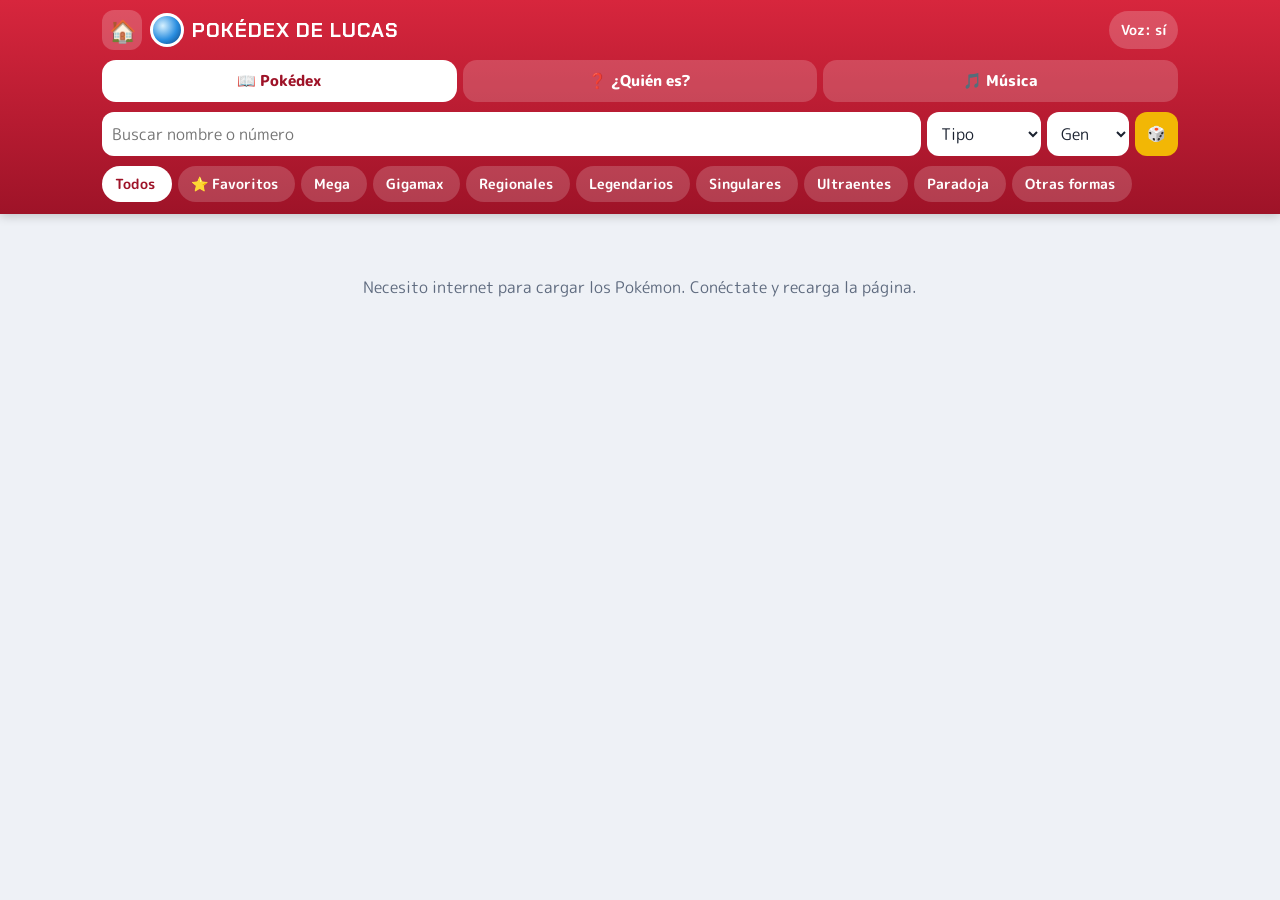
==== public/pokedex/index.html @ 50a150d6 "Agrega portada y Pokédex de Lucas Pokédex con favoritos, evoluciones, debilidades, Pokémon sorpresa," ====
<!doctype html>
<html lang="es-MX">
<head>
<meta charset="utf-8">
<meta name="viewport" content="width=device-width, initial-scale=1, viewport-fit=cover">
<title>Pokédex de Lucas</title>
<meta name="theme-color" content="#d7263d">
<meta name="apple-mobile-web-app-capable" content="yes">
<meta name="apple-mobile-web-app-title" content="Pokédex">
<link rel="apple-touch-icon" href="icon-180.png">
<link rel="icon" href="icon-180.png">
<link rel="manifest" href="manifest.webmanifest">
<link rel="stylesheet" href="https://fonts.googleapis.com/css2?family=Chakra+Petch:wght@600;700&family=M+PLUS+Rounded+1c:wght@400;700;800&display=swap">
<style>
/* Layout: barra roja fija arriba (casita, título, pestañas de modo, buscador y filtros); cada modo es una sección de main. */
:root{
  --red:#d7263d; --red2:#9e1328; --bg:#eef1f6; --card:#ffffff; --ink:#1b2230; --muted:#5f6b7f; --line:#d6dce6;
  --chip:#ffffff; --chipOn:#1b2230; --chipOnInk:#ffffff; --stage1:#cfe9ff; --stage2:#eaf7e4; --ground:#8fc77a;
  --ok:#2e9e4f; --bad:#d7263d; --gold:#f2b705;
  --fDisplay:"Chakra Petch", system-ui, sans-serif; --fBody:"M PLUS Rounded 1c", system-ui, sans-serif;
}
@media (prefers-color-scheme: dark){:root{
  --bg:#12151d; --card:#1c212d; --ink:#eef1f7; --muted:#a3adbf; --line:#2d3444; --chip:#1c212d; --chipOn:#eef1f7; --chipOnInk:#12151d;
  --stage1:#1d3550; --stage2:#1e3324; --ground:#3e6b34; color-scheme:dark}}
*{box-sizing:border-box}
[hidden]{display:none!important}
html,body{margin:0}
body{background:var(--bg);color:var(--ink);font-family:var(--fBody);font-size:16px;-webkit-tap-highlight-color:transparent}
button{touch-action:manipulation}
.wrap{max-width:1100px;margin:0 auto;padding-left:max(12px,env(safe-area-inset-left,0px));padding-right:max(12px,env(safe-area-inset-right,0px))}
header{position:sticky;top:0;z-index:5;background:linear-gradient(var(--red),var(--red2));color:#fff;
  padding-top:calc(10px + env(safe-area-inset-top,0px));padding-bottom:10px;box-shadow:0 2px 10px rgba(0,0,0,.2)}
.row{display:flex;gap:8px;align-items:center}
.home{flex:none;width:40px;height:40px;border-radius:12px;background:rgba(255,255,255,.2);display:grid;place-items:center;text-decoration:none;font-size:22px}
.lens{width:34px;height:34px;border-radius:50%;background:radial-gradient(circle at 35% 35%,#d6f1ff,#2a8ee0 55%,#0b3f78);border:3px solid #fff;flex:none}
h1{font-family:var(--fDisplay);font-size:20px;margin:0;letter-spacing:.05em;flex:1;min-width:0;white-space:nowrap;overflow:hidden;text-overflow:ellipsis}
@media (max-width:430px){h1{font-size:16px;letter-spacing:.02em}.lens{width:28px;height:28px}}
.vbtn{font:700 14px var(--fBody);border:0;border-radius:999px;padding:9px 12px;background:rgba(255,255,255,.2);color:#fff;cursor:pointer;flex:none}
.tabs{display:grid;grid-template-columns:repeat(3,1fr);gap:6px;margin-top:10px}
.tabs button{font:800 15px var(--fBody);border:0;border-radius:14px;padding:10px 6px;cursor:pointer;background:rgba(255,255,255,.18);color:#fff}
.tabs button[aria-pressed="true"]{background:#fff;color:var(--red2)}
.search{display:flex;gap:6px;margin-top:10px}
.search input,.search select{font:inherit;border:0;border-radius:12px;padding:10px;background:#fff;color:#1b2230;min-width:0}
.search input{flex:1}
.search select{flex:none;max-width:24%}
.dice{flex:none;font:800 15px var(--fBody);border:0;border-radius:12px;padding:0 12px;background:var(--gold);color:#1b2230;cursor:pointer}
.chips{display:flex;gap:6px;overflow-x:auto;padding:10px 0 2px;scrollbar-width:none}
.chips::-webkit-scrollbar{display:none}
.chips button{flex:none;font:700 14px var(--fBody);border:0;border-radius:999px;padding:8px 13px;cursor:pointer;background:rgba(255,255,255,.18);color:#fff}
.chips button[aria-pressed="true"]{background:#fff;color:var(--red2)}
.chips button span{opacity:.7;font-weight:400;margin-left:4px}
main{padding-top:12px;padding-bottom:calc(28px + env(safe-area-inset-bottom,0px))}
.meta{color:var(--muted);font-size:14px;margin:0 0 10px}
.grid{display:grid;grid-template-columns:repeat(auto-fill,minmax(126px,1fr));gap:10px}
.card{position:relative;background:var(--card);color:var(--ink);border:1px solid var(--line);border-radius:16px;padding:8px 4px 10px;cursor:pointer;font:inherit;
  display:flex;flex-direction:column;align-items:center;gap:2px;transition:transform .12s}
.card:hover{transform:translateY(-2px)}
.card:focus-visible,.chips button:focus-visible,.btn:focus-visible,.tabs button:focus-visible,.opt:focus-visible{outline:3px solid #ffbf00;outline-offset:2px}
.card img{width:104px;height:104px;object-fit:contain}
.card .fav{position:absolute;top:6px;right:8px;font-size:16px}
.num{font:700 12px var(--fDisplay);color:var(--muted);letter-spacing:.04em}
.nm{font-weight:800;font-size:15px;text-align:center;line-height:1.15;word-break:break-word}
.tag{font-size:11px;font-weight:800;color:#fff;background:var(--red);border-radius:6px;padding:1px 6px;margin-top:2px}
.status{text-align:center;padding:40px 0;color:var(--muted)}
/* Ficha */
.modal{position:fixed;inset:0;z-index:20;background:rgba(0,0,0,.5);display:flex;align-items:flex-end;justify-content:center;
  padding:calc(10px + env(safe-area-inset-top,0px)) max(0px,env(safe-area-inset-right,0px)) 0 max(0px,env(safe-area-inset-left,0px))}
@media (min-width:700px){.modal{align-items:center;padding-bottom:10px}}
.sheet{background:var(--card);width:100%;max-width:580px;max-height:100%;overflow:auto;border-radius:20px 20px 0 0;
  padding:0 0 calc(14px + env(safe-area-inset-bottom,0px))}
@media (min-width:700px){.sheet{border-radius:20px}}
.stage{position:relative;height:300px;background:linear-gradient(var(--stage1),var(--stage2));overflow:hidden;touch-action:none;cursor:grab;perspective:700px;user-select:none;-webkit-user-select:none}
.stage:active{cursor:grabbing}
.ground{position:absolute;left:50%;bottom:36px;width:220px;height:56px;transform:translateX(-50%);border-radius:50%;
  background:radial-gradient(ellipse at center,rgba(0,0,0,.28),rgba(0,0,0,0) 65%),radial-gradient(ellipse at center,var(--ground),transparent 70%)}
.ring{position:absolute;left:50%;bottom:30px;width:250px;height:68px;transform:translateX(-50%);border-radius:50%;border:2px solid rgba(255,255,255,.55)}
.spin{position:absolute;left:0;right:0;bottom:58px;height:210px;display:flex;align-items:flex-end;justify-content:center;transform-style:preserve-3d}
.spin img{max-height:200px;max-width:80%;height:200px;object-fit:contain;object-position:bottom;image-rendering:pixelated;animation:bob 2.4s ease-in-out infinite;pointer-events:none}
.spin img.hd{image-rendering:auto}
@keyframes bob{50%{translate:0 -6px}}
.close{position:absolute;top:10px;right:10px;width:42px;height:42px;border-radius:50%;border:0;background:rgba(0,0,0,.35);color:#fff;font-size:20px;cursor:pointer}
.hint{position:absolute;left:12px;bottom:8px;font-size:12px;color:var(--ink);opacity:.7}
.ctrls{position:absolute;right:10px;bottom:8px;display:flex;gap:6px}
.mini{font:700 13px var(--fBody);border:0;border-radius:999px;padding:7px 11px;background:rgba(255,255,255,.85);color:#1b2230;cursor:pointer}
.mini[aria-pressed="true"]{background:#1b2230;color:#fff}
.body{padding:14px 16px 0;display:grid;gap:12px}
.title{display:flex;align-items:center;gap:8px;flex-wrap:wrap}
.title h2{font-family:var(--fDisplay);font-size:26px;margin:0;line-height:1.1}
.star{margin-left:auto;font:800 14px var(--fBody);border:2px solid var(--gold);border-radius:999px;padding:6px 12px;background:transparent;color:var(--ink);cursor:pointer}
.star[aria-pressed="true"]{background:var(--gold);color:#1b2230}
.genus{color:var(--muted)}
.types{display:flex;gap:6px;flex-wrap:wrap}
.type{font-size:13px;font-weight:800;padding:3px 10px;border-radius:999px;color:#fff;text-shadow:0 1px 0 rgba(0,0,0,.25)}
.type small{font-size:11px;opacity:.9;margin-left:3px}
.flavor{margin:0;line-height:1.5;background:var(--bg);border-radius:12px;padding:10px 12px}
.facts{display:grid;grid-template-columns:1fr 1fr;gap:8px}
.facts div{background:var(--bg);border-radius:12px;padding:8px 10px}
.facts b,.sec b{display:block;font:700 11px var(--fDisplay);letter-spacing:.08em;color:var(--muted);margin-bottom:4px}
.sec{background:var(--bg);border-radius:12px;padding:10px 12px}
.sec .types{margin-bottom:6px}
.evo{display:flex;align-items:center;gap:4px;flex-wrap:wrap;justify-content:center}
.evo .stg{display:flex;flex-direction:column;gap:4px}
.evo button{background:var(--card);border:2px solid transparent;border-radius:12px;padding:4px 6px;cursor:pointer;font:700 12px var(--fBody);color:var(--ink);display:flex;flex-direction:column;align-items:center}
.evo button[aria-current="true"]{border-color:var(--red)}
.evo img{width:64px;height:64px;object-fit:contain}
.evo .arr{font-size:20px;color:var(--muted)}
.stat{display:grid;grid-template-columns:82px 34px 1fr;gap:8px;align-items:center;font-size:14px;margin-bottom:4px}
.stat span:nth-child(2){font-variant-numeric:tabular-nums;text-align:right;font-weight:700}
.track{height:9px;background:var(--bg);border-radius:99px;overflow:hidden}
.track i{display:block;height:100%;border-radius:99px;background:var(--red)}
.actions{display:flex;gap:8px}
.btn{flex:1;font:800 15px var(--fBody);border:0;border-radius:14px;padding:12px;cursor:pointer;background:var(--chipOn);color:var(--chipOnInk)}
.btn.alt{background:var(--card);color:var(--ink);border:2px solid var(--line)}
.btn.go{background:var(--ok);color:#fff}
.btn[aria-pressed="true"]{background:var(--gold);color:#1b2230}
.btn:disabled{opacity:.45;cursor:default}
/* ¿Quién es? */
.quiz{max-width:560px;margin:0 auto;display:grid;gap:12px}
.qtop{display:flex;gap:8px;align-items:center;flex-wrap:wrap}
.qtop select{font:inherit;border:1px solid var(--line);border-radius:12px;padding:9px;background:var(--card);color:var(--ink)}
.score{margin-left:auto;font:700 15px var(--fDisplay);display:flex;gap:10px}
.score span{background:var(--card);border:1px solid var(--line);border-radius:999px;padding:6px 12px}
.qstage{position:relative;height:300px;border-radius:20px;background:radial-gradient(circle at 50% 55%,#fff7c2,#ffd23f 45%,#f28c28 100%);display:grid;place-items:center;overflow:hidden}
.qstage h3{position:absolute;top:10px;left:0;right:0;margin:0;text-align:center;font:700 22px var(--fDisplay);color:#1b2230;letter-spacing:.03em}
.qstage img{width:230px;height:230px;object-fit:contain;margin-top:24px;transition:filter .5s}
.qstage img.sil{filter:brightness(0)}
.qstage .res{position:absolute;bottom:12px;left:0;right:0;text-align:center;font:800 22px var(--fBody);color:#1b2230}
.opts{display:grid;gap:8px}
.opt{font:800 19px var(--fBody);border:2px solid var(--line);border-radius:16px;padding:14px;background:var(--card);color:var(--ink);cursor:pointer}
.opt.ok{background:var(--ok);border-color:var(--ok);color:#fff}
.opt.bad{background:var(--bad);border-color:var(--bad);color:#fff}
/* Música */
.music{display:grid;gap:14px}
.panel{background:var(--card);border:1px solid var(--line);border-radius:18px;padding:12px}
.panel h3{margin:0 0 8px;font:700 17px var(--fDisplay);letter-spacing:.03em;display:flex;align-items:center;gap:8px}
.panel h3 small{font:400 13px var(--fBody);color:var(--muted);margin-left:auto}
.song{display:grid;grid-template-columns:repeat(auto-fill,minmax(92px,1fr));gap:8px;min-height:110px}
.slot{position:relative;border:2px solid var(--line);border-radius:16px;background:var(--bg);display:flex;flex-direction:column;align-items:center;padding:4px 2px 6px;cursor:pointer;font:inherit;color:var(--ink)}
.slot img{width:70px;height:70px;object-fit:contain}
.slot .t{font:800 12px var(--fBody)}
.slot .n{position:absolute;top:4px;left:7px;font:700 11px var(--fDisplay);color:var(--muted)}
.slot .x{position:absolute;top:2px;right:2px;width:26px;height:26px;border-radius:50%;border:0;background:rgba(0,0,0,.45);color:#fff;font-size:13px;cursor:pointer}
.slot.on{border-color:var(--gold);background:#fff4c7;animation:pop .25s}
@keyframes pop{50%{transform:scale(1.08)}}
.empty{grid-column:1/-1;color:var(--muted);text-align:center;padding:26px 8px;border:2px dashed var(--line);border-radius:16px}
.mctrl{display:grid;grid-template-columns:repeat(4,1fr);gap:8px;margin-top:10px}
.speed{display:flex;gap:6px;margin-top:10px;flex-wrap:wrap;align-items:center}
.speed > span{font-weight:700;color:var(--muted);font-size:14px}
.speed button{font:800 15px var(--fBody);border:2px solid var(--line);border-radius:999px;padding:7px 12px;background:var(--card);color:var(--ink);cursor:pointer}
.speed button[aria-pressed="true"]{background:var(--chipOn);color:var(--chipOnInk);border-color:var(--chipOn)}
.pick{display:flex;gap:6px;margin-bottom:8px}
.pick input{flex:1;min-width:0;font:inherit;border:1px solid var(--line);border-radius:12px;padding:10px;background:var(--bg);color:var(--ink)}
.picks{display:grid;grid-template-columns:repeat(auto-fill,minmax(84px,1fr));gap:6px;max-height:330px;overflow:auto}
.picks button{background:var(--bg);border:0;border-radius:14px;padding:4px 2px 6px;cursor:pointer;font:700 12px var(--fBody);color:var(--ink);display:flex;flex-direction:column;align-items:center}
.picks img{width:62px;height:62px;object-fit:contain}
.mnote{font-size:13px;color:var(--muted);margin:8px 0 0}
@media (prefers-reduced-motion:reduce){*{animation:none!important;transition:none!important}}
</style>
</head>
<body>
<header>
  <div class="wrap">
    <div class="row">
      <a class="home" href="../" aria-label="Regresar a los juegos">🏠</a>
      <div class="lens" aria-hidden="true"></div>
      <h1>POKÉDEX DE LUCAS</h1>
      <button class="vbtn" id="voiceBtn" type="button">Voz: sí</button>
    </div>
    <nav class="tabs" id="tabs" aria-label="Modo">
      <button type="button" data-m="dex" aria-pressed="true">📖 Pokédex</button>
      <button type="button" data-m="quiz" aria-pressed="false">❓ ¿Quién es?</button>
      <button type="button" data-m="music" aria-pressed="false">🎵 Música</button>
    </nav>
    <div id="dexBar">
      <div class="search">
        <input id="q" type="search" placeholder="Buscar nombre o número" aria-label="Buscar" autocomplete="off">
        <select id="type" aria-label="Tipo"><option value="">Tipo</option></select>
        <select id="gen" aria-label="Generación"><option value="">Gen</option></select>
        <button class="dice" id="dice" type="button" aria-label="Pokémon sorpresa">🎲</button>
      </div>
      <nav class="chips" id="chips" aria-label="Categoría"></nav>
    </div>
  </div>
</header>

<main class="wrap">
  <section id="m-dex">
    <p class="meta" id="meta"></p>
    <div class="grid" id="grid"></div>
    <div class="status" id="status">Cargando Pokémon…</div>
  </section>

  <section id="m-quiz" hidden>
    <div class="quiz">
      <div class="qtop">
        <select id="qgen" aria-label="Generación del juego"><option value="">Todas las gen</option></select>
        <div class="score"><span id="qScore">✅ 0</span><span id="qStreak">🔥 0</span></div>
      </div>
      <div class="qstage">
        <h3>¿Quién es ese Pokémon?</h3>
        <img id="qImg" class="sil" alt="Silueta de un Pokémon">
        <div class="res" id="qRes"></div>
      </div>
      <div class="opts" id="qOpts"></div>
      <button class="btn go" id="qNext" type="button" hidden>Siguiente ▶</button>
    </div>
  </section>

  <section id="m-music" hidden>
    <div class="music">
      <div class="panel">
        <h3>🎶 Mi canción <small id="songCount">0 / 16</small></h3>
        <div class="song" id="song"></div>
        <div class="mctrl">
          <button class="btn go" id="playBtn" type="button">▶ Tocar</button>
          <button class="btn alt" id="loopBtn" type="button" aria-pressed="false">🔁 Repetir</button>
          <button class="btn alt" id="beatBtn" type="button" aria-pressed="true">🥁 Ritmo</button>
          <button class="btn alt" id="clearBtn" type="button">🗑️ Borrar</button>
        </div>
        <div class="speed" id="speed">
          <span>Velocidad:</span>
          <button type="button" data-s="0" aria-pressed="false">🐢 Lento</button>
          <button type="button" data-s="1" aria-pressed="true">🚶 Normal</button>
          <button type="button" data-s="2" aria-pressed="false">🐇 Rápido</button>
        </div>
        <p class="mnote">Toca un Pokémon de tu canción para cambiar su voz: 🎵 normal → ⬆️ aguda → ⬇️ grave.</p>
      </div>
      <div class="panel">
        <h3>➕ Agrega Pokémon</h3>
        <div class="pick">
          <input id="mq" type="search" placeholder="Busca un Pokémon" aria-label="Buscar Pokémon para la canción" autocomplete="off">
          <button class="dice" id="mDice" type="button" aria-label="Agregar uno sorpresa">🎲</button>
        </div>
        <div class="picks" id="picks"></div>
      </div>
    </div>
  </section>
</main>

<div class="modal" id="modal" hidden>
  <div class="sheet" role="dialog" aria-modal="true" aria-labelledby="mName">
    <div class="stage" id="stage">
      <div class="ring"></div><div class="ground"></div>
      <div class="spin" id="spin"><img id="sprite" alt=""></div>
      <button class="close" id="closeBtn" type="button" aria-label="Cerrar">✕</button>
      <span class="hint">Desliza para girar</span>
      <div class="ctrls">
        <button class="mini" id="autoBtn" type="button" aria-pressed="false">Girar</button>
        <button class="mini" id="shinyBtn" type="button" aria-pressed="false">✦ Shiny</button>
      </div>
    </div>
    <div class="body" id="sheetBody"></div>
  </div>
</div>

<script>
const S = "https://raw.githubusercontent.com/PokeAPI/sprites/master/sprites/pokemon/";
const CRY = "https://raw.githubusercontent.com/PokeAPI/cries/main/cries/pokemon/latest/";
const API = "https://pokeapi.co/api/v2/";
const TYPES = {normal:["Normal","#9a9a7a"],fire:["Fuego","#e8742e"],water:["Agua","#4a86e0"],grass:["Planta","#5fae46"],electric:["Eléctrico","#d9a90f"],
  ice:["Hielo","#4bb8b8"],fighting:["Lucha","#b83a2e"],poison:["Veneno","#9a3ea0"],ground:["Tierra","#bf963a"],flying:["Volador","#7f73d6"],
  psychic:["Psíquico","#e8507a"],bug:["Bicho","#8a9e14"],rock:["Roca","#a08a28"],ghost:["Fantasma","#6a5694"],dragon:["Dragón","#5e3ee8"],
  dark:["Siniestro","#5e4a3e"],steel:["Acero","#7f7f9a"],fairy:["Hada","#d06f9c"]};
const STATS = {hp:"PS",attack:"Ataque",defense:"Defensa","special-attack":"At. Esp.","special-defense":"Def. Esp.",speed:"Velocidad"};
const GENS = [[1,151],[152,251],[252,386],[387,493],[494,649],[650,721],[722,809],[810,905],[906,1025]];
const LEG = new Set([144,145,146,150,243,244,245,249,250,377,378,379,380,381,382,383,384,480,481,482,483,484,485,486,487,488,638,639,640,641,642,643,644,645,646,716,717,718,772,773,785,786,787,788,789,790,791,792,800,888,889,890,891,892,894,895,896,897,898,905,1001,1002,1003,1004,1007,1008,1014,1015,1016,1017,1024]);
const MYTH = new Set([151,251,385,386,489,490,491,492,493,494,647,648,649,719,720,721,801,802,807,808,809,893,1025]);
const UB = new Set([793,794,795,796,797,798,799,803,804,805,806]);
const PARADOX = new Set([984,985,986,987,988,989,990,991,992,993,994,995,1005,1006,1009,1010,1020,1021,1022,1023]);
const REG = {alola:"de Alola",galar:"de Galar",hisui:"de Hisui",paldea:"de Paldea"};
const CATS = [
  ["all","Todos"],["fav","⭐ Favoritos"],["mega","Mega"],["gmax","Gigamax"],["regional","Regionales"],["legend","Legendarios"],
  ["myth","Singulares"],["ub","Ultraentes"],["paradox","Paradoja"],["other","Otras formas"]];

let list = [], species = [], cat = "all", typeSet = null, voiceOn = true, current = null, audio = null, favs = new Set();
const cache = {}, typeJson = {}, evoCache = {};
const $ = id => document.getElementById(id);
const store = {
  get(k, d){ try{ const v = localStorage.getItem(k); return v===null ? d : JSON.parse(v); }catch(e){ return d; } },
  set(k, v){ try{ localStorage.setItem(k, JSON.stringify(v)); }catch(e){} }
};
voiceOn = store.get("dexVoice2", true);
favs = new Set(store.get("dexFavs", []));

const pretty = n => n.replace(/-/g," ").replace(/\b\w/g,c=>c.toUpperCase());
const pad = id => "#"+String(id).padStart(4,"0");
const norm = s => s.normalize("NFD").replace(/[̀-ͯ]/g,"").toLowerCase().trim();
const rnd = a => a[Math.floor(Math.random()*a.length)];
const art = id => `${S}other/official-artwork/${id}.png`;
const home = id => `${S}other/home/${id}.png`;
const imgTag = (id, cls="") => `<img loading="lazy" alt="" ${cls?`class="${cls}"`:""} src="${home(id)}" onerror="this.onerror=null;this.src='${art(id)}'">`;

function formInfo(name, base){
  const rest = name.slice(base.length+1).split("-");
  const B = pretty(base);
  if(rest.includes("mega")){ const x = rest.filter(t=>t!=="mega").join(" ").toUpperCase(); return {cat:"mega", label:`Mega ${B}${x?" "+x:""}`, pre:"Mega ", suf:x?" "+x:""}; }
  if(rest[0]==="primal") return {cat:"mega", label:`${B} Primigenio`, pre:"", suf:" Primigenio"};
  if(rest.includes("gmax")) return {cat:"gmax", label:`${B} Gigamax`, pre:"", suf:" Gigamax"};
  if(REG[rest[0]]){ const ex = rest.slice(1).join(" "); const suf = ` ${REG[rest[0]]}${ex?" ("+ex+")":""}`; return {cat:"regional", label:B+suf, pre:"", suf}; }
  const suf = ` (${rest.join(" ")})`; return {cat:"other", label:B+suf, pre:"", suf};
}
function cats(p){
  if(p.form) return [p.form.cat];
  const c=[]; if(LEG.has(p.sid))c.push("legend"); if(MYTH.has(p.sid))c.push("myth"); if(UB.has(p.sid))c.push("ub"); if(PARADOX.has(p.sid))c.push("paradox"); return c;
}

/* ---------- Modos ---------- */
let mode = "dex";
$("tabs").onclick = e=>{
  const b = e.target.closest("button"); if(!b) return;
  setMode(b.dataset.m);
};
function setMode(m){
  mode = m;
  document.querySelectorAll("#tabs button").forEach(x=>x.setAttribute("aria-pressed", x.dataset.m===m));
  ["dex","quiz","music"].forEach(k=>$("m-"+k).hidden = k!==m);
  $("dexBar").hidden = m!=="dex";
  if(m!=="music") stopSong();
  if(m==="quiz" && !qState && species.length) newRound();
  if(m==="music"){ renderSong(); renderPicks(); }
  window.scrollTo(0,0);
}

/* ---------- Pokédex ---------- */
function buildUI(){
  const typeOpts = Object.entries(TYPES).map(([k,v])=>`<option value="${k}">${v[0]}</option>`).join("");
  const genOpts = GENS.map((g,i)=>`<option value="${i}">Gen ${i+1}</option>`).join("");
  $("type").innerHTML = `<option value="">Tipo</option>` + typeOpts;
  $("gen").innerHTML = `<option value="">Gen</option>` + genOpts;
  $("qgen").innerHTML = `<option value="">Todas las gen</option>` + genOpts;
  $("qgen").value = store.get("quizGen", "");
  $("chips").innerHTML = CATS.map(([k,l])=>`<button type="button" data-c="${k}" aria-pressed="${k===cat}">${l}<span id="n-${k}"></span></button>`).join("");
  $("chips").onclick = e=>{ const b=e.target.closest("button"); if(!b) return; cat=b.dataset.c;
    document.querySelectorAll("#chips button").forEach(x=>x.setAttribute("aria-pressed", x===b)); render(); };
  $("q").oninput = render; $("gen").onchange = render;
  $("type").onchange = async ()=>{
    const t = $("type").value; if(!t){ typeSet=null; return render(); }
    try{ $("status").hidden=false; $("status").textContent="Cargando tipo…"; const j = await getType(t); typeSet = new Set(j.pokemon.map(x=>+x.pokemon.url.split("/").filter(Boolean).pop())); }
    catch(e){ $("status").textContent="No se pudo cargar el tipo. Revisa tu internet."; return; }
    render();
  };
  $("dice").onclick = ()=>{ const v = visible(); const pool = v.length ? v : species; if(pool.length) openSheet(rnd(pool)); };
}
async function getType(t){
  if(!typeJson[t]) typeJson[t] = fetch(API+"type/"+t).then(r=>{ if(!r.ok) throw 0; return r.json(); }).catch(e=>{ delete typeJson[t]; throw e; });
  return typeJson[t];
}
function render(){
  const q = norm($("q").value).replace("#","");
  const g = $("gen").value==="" ? null : GENS[+$("gen").value];
  const base = list.filter(p=>{
    if(g && (p.sid<g[0]||p.sid>g[1])) return false;
    if(typeSet && !typeSet.has(p.id)) return false;
    if(q && !(p.key.includes(q) || String(p.sid)===q.replace(/^0+/,""))) return false;
    return true;
  });
  const inCat = (p,k)=> k==="all" ? !p.form : k==="fav" ? favs.has(p.id) : p.cats.includes(k);
  CATS.forEach(([k])=>{ const el=$("n-"+k); if(el) el.textContent = base.filter(p=>inCat(p,k)).length; });
  const shown = base.filter(p=>inCat(p,cat));
  $("meta").textContent = `${shown.length} Pokémon · toca uno para verlo y escucharlo`;
  $("grid").innerHTML = shown.map(p=>`<button class="card" type="button" data-id="${p.id}">
    ${favs.has(p.id)?`<span class="fav" aria-label="Favorito">⭐</span>`:""}${imgTag(p.id)}
    <span class="num">${pad(p.sid)}</span><span class="nm">${p.label}</span>${p.form?`<span class="tag">${CATS.find(c=>c[0]===p.form.cat)[1]}</span>`:""}</button>`).join("");
  $("status").hidden = shown.length>0;
  if(!shown.length) $("status").textContent = cat==="fav" ? "Todavía no tienes favoritos. Abre un Pokémon y toca ⭐." : "No hay Pokémon con esos filtros.";
}

async function getData(p){
  if(cache[p.id]) return cache[p.id];
  const [d,s] = await Promise.all([fetch(API+"pokemon/"+p.id).then(r=>r.json()), fetch(API+"pokemon-species/"+p.sid).then(r=>r.json())]);
  const baseEs = (s.names.find(n=>n.language.name==="es")||{}).name || pretty(p.base);
  const nameEs = p.form ? p.form.pre + baseEs + p.form.suf : baseEs;
  const genus = (s.genera.find(n=>n.language.name==="es")||s.genera.find(n=>n.language.name==="en")||{}).genus || "";
  const es = s.flavor_text_entries.filter(f=>f.language.name==="es");
  const clean = t=>t.replace(/[\n\f­]/g," ").replace(/\s+/g," ").trim();
  const flavor = es.length ? clean(es[es.length-1].flavor_text) : `Es un Pokémon de tipo ${d.types.map(x=>TYPES[x.type.name][0]).join(" y ")}.`;
  return cache[p.id] = {d, nameEs, genus, flavor, evoUrl: s.evolution_chain && s.evolution_chain.url};
}

/* Evoluciones: lista de etapas; cada etapa puede tener varias ramas (p. ej. Eevee) */
async function getEvo(url){
  if(!url) return null;
  if(!evoCache[url]) evoCache[url] = fetch(url).then(r=>r.json()).then(j=>{
    const stages=[]; const walk=(n,depth)=>{ const id=+n.species.url.split("/").filter(Boolean).pop();
      (stages[depth] ||= []).includes(id) || stages[depth].push(id); n.evolves_to.forEach(c=>walk(c,depth+1)); };
    walk(j.chain,0); return stages;
  });
  return evoCache[url];
}
/* Debilidades: multiplica el daño recibido de cada tipo atacante según los tipos del Pokémon */
async function getMatchups(types){
  const rel = await Promise.all(types.map(getType));
  const mult = Object.fromEntries(Object.keys(TYPES).map(k=>[k,1]));
  rel.forEach(j=>{ const r=j.damage_relations;
    r.double_damage_from.forEach(t=>{ if(t.name in mult) mult[t.name]*=2; });
    r.half_damage_from.forEach(t=>{ if(t.name in mult) mult[t.name]*=.5; });
    r.no_damage_from.forEach(t=>{ if(t.name in mult) mult[t.name]=0; }); });
  const pick = f=>Object.entries(mult).filter(([,v])=>f(v)).sort((a,b)=>b[1]-a[1]);
  return {weak:pick(v=>v>1), resist:pick(v=>v>0&&v<1), immune:pick(v=>v===0)};
}
const typeChip = (k, m)=>`<span class="type" style="background:${TYPES[k][1]}">${TYPES[k][0]}${m&&m!==2&&m!==.5?`<small>×${m===.25?"¼":m}</small>`:""}</span>`;

function speak(text){
  if(!voiceOn || !("speechSynthesis" in window)) return;
  speechSynthesis.cancel();
  const u = new SpeechSynthesisUtterance(text), vs = speechSynthesis.getVoices();
  u.voice = vs.find(v=>/es[-_]MX/i.test(v.lang)) || vs.find(v=>/^es/i.test(v.lang)) || null;
  u.lang = u.voice ? u.voice.lang : "es-MX";
  speechSynthesis.speak(u);
}
function playCry(p){
  return new Promise(res=>{
    if(audio) audio.pause();
    const urls = [CRY+p.id+".ogg"]; if(p.id!==p.sid) urls.push(CRY+p.sid+".ogg");
    let i=0, done=false; const fin=()=>{ if(!done){done=true;res();} };
    const next=()=>{ if(i>=urls.length) return fin(); audio=new Audio(urls[i++]); audio.volume=.6; audio.onended=fin; audio.onerror=next; audio.play().catch(next); };
    next(); setTimeout(fin, 3500);
  });
}
async function announce(p){
  if("speechSynthesis" in window) speechSynthesis.cancel();
  const dp = getData(p).catch(()=>null);
  await playCry(p);
  const d = await dp; if(current!==p) return;
  speak(d ? `${d.nameEs}. ${d.genus}. ${d.flavor}` : p.label);
}

/* Visor giratorio: frente y espalda animados; al pasar de 90° muestra la espalda */
let angle=0, shiny=false, auto=false, srcs={}, raf=null;
function spriteSet(p){
  const sh = shiny ? "shiny/" : "";
  return {front:[`${S}other/showdown/${sh}${p.id}.gif`, `${S}other/home/${sh}${p.id}.png`, `${S}other/official-artwork/${sh}${p.id}.png`],
          back:[`${S}other/showdown/back/${sh}${p.id}.gif`]};
}
function loadSide(side){
  const img=$("sprite"), l=srcs[side]; let i=0;
  const tryIt=()=>{
    if(i>=l.length){ if(side==="back"){ srcs.noBack=true; loadSide("front"); } return; }
    const u=l[i++]; img.onerror=tryIt; img.src=u; img.classList.toggle("hd", !u.endsWith(".gif"));
  };
  tryIt();
}
let side="front";
function draw(){
  const a=((angle%360)+360)%360, back = a>90 && a<270;
  const want = back && !srcs.noBack ? "back" : "front";
  if(want!==side){ side=want; loadSide(side); }
  $("spin").style.transform = `rotateY(${angle}deg)`;
  $("sprite").style.transform = back ? "scaleX(-1)" : "";
}
function loop(){ if(auto){ angle+=1.2; draw(); } raf = $("modal").hidden ? null : requestAnimationFrame(loop); }
let dragX=null;
$("stage").addEventListener("pointerdown",e=>{ if(e.target.closest("button")) return; dragX=e.clientX; $("stage").setPointerCapture(e.pointerId); });
$("stage").addEventListener("pointermove",e=>{ if(dragX===null) return; angle+=(e.clientX-dragX)*0.9; dragX=e.clientX; draw(); });
["pointerup","pointercancel"].forEach(ev=>$("stage").addEventListener(ev,()=>dragX=null));
$("autoBtn").onclick=()=>{ auto=!auto; $("autoBtn").setAttribute("aria-pressed",auto); };
$("shinyBtn").onclick=()=>{ shiny=!shiny; $("shinyBtn").setAttribute("aria-pressed",shiny); if(current){ srcs=spriteSet(current); side=""; draw(); } };

async function openSheet(p){
  current=p; $("modal").hidden=false; angle=0; side=""; srcs=spriteSet(p); draw();
  if(!raf) loop();
  $("sheetBody").innerHTML = `<div class="title"><h2 id="mName">${p.label}</h2><span class="num">${pad(p.sid)}</span></div><div class="status" style="padding:20px">Cargando datos…</div>`;
  $("sheetBody").scrollIntoView?.({block:"nearest"});
  announce(p);
  let x; try{ x = await getData(p); }catch(e){ if(current===p) $("sheetBody").innerHTML += `<p class="flavor">Sin conexión. Revisa tu internet.</p>`; return; }
  if(current!==p) return;
  const d=x.d, isFav=favs.has(p.id);
  $("sheetBody").innerHTML = `
    <div class="title"><h2 id="mName">${x.nameEs}</h2><span class="num">${pad(p.sid)}</span>
      <button class="star" type="button" data-a="fav" aria-pressed="${isFav}">${isFav?"⭐ Favorito":"☆ Favorito"}</button></div>
    <div class="genus">${x.genus}</div>
    <div class="types">${d.types.map(t=>typeChip(t.type.name)).join("")}</div>
    <p class="flavor">${x.flavor}</p>
    <div class="sec" id="evoBox"><b>EVOLUCIONES</b><div class="evo">Cargando…</div></div>
    <div class="sec" id="mtBox"><b>DÉBIL CONTRA</b>Cargando…</div>
    <div class="facts">
      <div><b>ALTURA</b>${(d.height/10).toFixed(1)} m</div>
      <div><b>PESO</b>${(d.weight/10).toFixed(1)} kg</div>
      <div style="grid-column:1/-1"><b>HABILIDADES</b>${d.abilities.map(a=>pretty(a.ability.name)).join(", ")}</div>
    </div>
    <div>${d.stats.map(s=>`<div class="stat"><span>${STATS[s.stat.name]}</span><span>${s.base_stat}</span><div class="track"><i style="width:${Math.min(100,s.base_stat/2.55)}%"></i></div></div>`).join("")}</div>
    <div class="actions">
      <button class="btn" type="button" data-a="prev">◀</button>
      <button class="btn" type="button" data-a="play">🔊 Escuchar</button>
      <button class="btn" type="button" data-a="music">🎵 A mi canción</button>
      <button class="btn" type="button" data-a="next">▶</button>
    </div>`;
  getEvo(x.evoUrl).then(st=>{
    if(current!==p) return; const box=$("evoBox").querySelector(".evo");
    const stages = (st||[]).map(s=>s.filter(id=>byId[id])).filter(s=>s.length);
    if(stages.length<2){ box.textContent="Este Pokémon no evoluciona."; return; }
    box.innerHTML = stages.map(s=>`<div class="stg">${s.map(id=>`<button type="button" data-evo="${id}" aria-current="${id===p.sid}">${imgTag(id)}${byId[id].label}</button>`).join("")}</div>`).join(`<span class="arr">➜</span>`);
  }).catch(()=>{ if(current===p) $("evoBox").querySelector(".evo").textContent="No se pudieron cargar."; });
  getMatchups(d.types.map(t=>t.type.name)).then(m=>{
    if(current!==p) return;
    const row=(t,a)=>a.length?`<b>${t}</b><div class="types">${a.map(([k,v])=>typeChip(k,v)).join("")}</div>`:"";
    $("mtBox").innerHTML = row("DÉBIL CONTRA 💥", m.weak) + row("RESISTE 🛡️", m.resist) + row("NO LE HACEN DAÑO 🚫", m.immune);
  }).catch(()=>{ if(current===p) $("mtBox").innerHTML="<b>DÉBIL CONTRA</b>No se pudo cargar."; });
}
function visible(){ return [...document.querySelectorAll("#grid .card")].map(c=>byId[c.dataset.id]); }
$("sheetBody").onclick = e=>{
  const ev=e.target.closest("[data-evo]"); if(ev){ const n=byId[ev.dataset.evo]; if(n && n!==current) openSheet(n); return; }
  const a=e.target.closest("[data-a]"); if(!a||!current) return;
  const act=a.dataset.a;
  if(act==="play") return announce(current);
  if(act==="fav"){ favs.has(current.id)?favs.delete(current.id):favs.add(current.id); store.set("dexFavs",[...favs]);
    const on=favs.has(current.id); a.setAttribute("aria-pressed",on); a.textContent=on?"⭐ Favorito":"☆ Favorito"; render(); return; }
  if(act==="music"){ const ok=addToSong(current.id); a.textContent = ok ? "✅ ¡Agregado!" : "Canción llena"; return; }
  const v=visible(), i=v.indexOf(current), n=v[i+(act==="next"?1:-1)];
  if(n) openSheet(n);
};
function closeSheet(){ $("modal").hidden=true; current=null; auto=false; $("autoBtn").setAttribute("aria-pressed",false);
  if(audio) audio.pause(); if("speechSynthesis" in window) speechSynthesis.cancel(); }
$("closeBtn").onclick = closeSheet;
$("modal").onclick = e=>{ if(e.target.id==="modal") closeSheet(); };
document.addEventListener("keydown",e=>{ if(e.key==="Escape"&&!$("modal").hidden) closeSheet(); });
$("grid").onclick = e=>{ const c=e.target.closest(".card"); if(c) openSheet(byId[c.dataset.id]); };
$("voiceBtn").onclick=()=>{ voiceOn=!voiceOn; $("voiceBtn").textContent="Voz: "+(voiceOn?"sí":"no"); if(!voiceOn&&"speechSynthesis" in window) speechSynthesis.cancel(); store.set("dexVoice2",voiceOn); };
$("voiceBtn").textContent="Voz: "+(voiceOn?"sí":"no");

/* ---------- ¿Quién es ese Pokémon? ---------- */
let qState=null, qScore=store.get("quizScore",0), qStreak=0;
function quizPool(){
  const g = $("qgen").value==="" ? null : GENS[+$("qgen").value];
  return species.filter(p=>!g || (p.sid>=g[0] && p.sid<=g[1]));
}
function newRound(){
  const pool = quizPool(); if(pool.length<3) return;
  const ans = rnd(pool), opts=[ans];
  while(opts.length<3){ const o=rnd(pool); if(!opts.includes(o)) opts.push(o); }
  opts.sort(()=>Math.random()-.5);
  qState={ans, opts, done:false};
  const img=$("qImg"); img.className="sil"; img.style.visibility="hidden";
  img.onload=()=>img.style.visibility=""; img.onerror=()=>{ img.onerror=null; img.src=home(ans.id); };
  img.src=art(ans.id);
  $("qRes").textContent=""; $("qNext").hidden=true;
  $("qOpts").innerHTML = opts.map((o,i)=>`<button class="opt" type="button" data-i="${i}">${o.label}</button>`).join("");
  paintScore();
}
function paintScore(){ $("qScore").textContent="✅ "+qScore; $("qStreak").textContent="🔥 "+qStreak; }
$("qOpts").onclick = e=>{
  const b=e.target.closest(".opt"); if(!b||!qState||qState.done) return;
  qState.done=true; const pick=qState.opts[+b.dataset.i], ok = pick===qState.ans;
  $("qImg").className="";
  [...$("qOpts").children].forEach((x,i)=>{ if(qState.opts[i]===qState.ans) x.classList.add("ok"); });
  if(ok){ qScore++; qStreak++; store.set("quizScore",qScore); $("qRes").textContent = qStreak>=3 ? `¡Correcto! 🔥 ${qStreak} seguidos` : "¡Correcto! 🎉"; }
  else { b.classList.add("bad"); qStreak=0; $("qRes").textContent="¡Casi! 💪"; }
  paintScore(); $("qNext").hidden=false;
  const p=qState.ans; current=null;
  playCry(p).then(()=>speak(ok ? `¡Correcto! Es ${p.label}` : `Es ${p.label}`));
};
$("qNext").onclick = newRound;
$("qgen").onchange = ()=>{ store.set("quizGen",$("qgen").value); qStreak=0; newRound(); };

/* ---------- Música: canción con los cries (Web Audio) ---------- */
const MAX=16, SPEEDS=[1000,700,430], TONES=[{r:1,i:"🎵"},{r:1.45,i:"⬆️"},{r:.72,i:"⬇️"}];
let song = store.get("dexSong", []).filter(x=>x && typeof x.id==="number"), speedI=store.get("dexSpeed",1), loopOn=false, beatOn=store.get("dexBeat",true);
let ac=null; const bufs={};
let playing=false, timer=null, step=0, nextT=0, uiTimers=[];
function ctx(){ if(!ac){ const C=window.AudioContext||window.webkitAudioContext; ac=new C(); } if(ac.state==="suspended") ac.resume(); return ac; }
function loadBuf(id){
  if(!bufs[id]){
    const p=byId[id]; const urls=[CRY+id+".ogg"]; if(p && p.sid!==id) urls.push(CRY+p.sid+".ogg");
    bufs[id] = (async()=>{ for(const u of urls){ try{ const r=await fetch(u); if(!r.ok) continue; const ab=await r.arrayBuffer();
      return await new Promise((ok,bad)=>ctx().decodeAudioData(ab,ok,bad)); }catch(e){} } return null; })();
  }
  return bufs[id];
}
async function playBuf(id, rate, when){
  const b = await loadBuf(id); if(!b) return;
  const a=ctx(), s=a.createBufferSource(), g=a.createGain();
  s.buffer=b; s.playbackRate.value=rate; g.gain.value=.75; s.connect(g).connect(a.destination);
  s.start(Math.max(when||0, a.currentTime));
}
function kick(t){ const a=ctx(), o=a.createOscillator(), g=a.createGain();
  o.frequency.setValueAtTime(140,t); o.frequency.exponentialRampToValueAtTime(40,t+.14);
  g.gain.setValueAtTime(.9,t); g.gain.exponentialRampToValueAtTime(.001,t+.18); o.connect(g).connect(a.destination); o.start(t); o.stop(t+.2); }
let noise=null;
function hat(t){ const a=ctx();
  if(!noise){ noise=a.createBuffer(1,a.sampleRate*.05,a.sampleRate); const d=noise.getChannelData(0); for(let i=0;i<d.length;i++) d[i]=Math.random()*2-1; }
  const s=a.createBufferSource(), f=a.createBiquadFilter(), g=a.createGain();
  s.buffer=noise; f.type="highpass"; f.frequency.value=7000; g.gain.setValueAtTime(.25,t); g.gain.exponentialRampToValueAtTime(.001,t+.05);
  s.connect(f).connect(g).connect(a.destination); s.start(t); }

function addToSong(id){ if(song.length>=MAX) return false; song.push({id, t:0}); saveSong(); loadBuf(id); if(mode==="music") renderSong(); return true; }
function saveSong(){ store.set("dexSong", song); }
function renderSong(){
  $("songCount").textContent = `${song.length} / ${MAX}`;
  $("song").innerHTML = song.length ? song.map((s,i)=>`<button class="slot" type="button" data-i="${i}" aria-label="${byId[s.id]?byId[s.id].label:""}, voz ${["normal","aguda","grave"][s.t]}">
      <span class="n">${i+1}</span>${imgTag(s.id)}<span class="t">${TONES[s.t].i}</span>
      <span class="x" role="button" data-x="${i}" aria-label="Quitar">✕</span></button>`).join("")
    : `<div class="empty">Tu canción está vacía.<br>Toca Pokémon de abajo para agregarlos 👇</div>`;
  $("playBtn").disabled = !song.length;
}
$("song").onclick = e=>{
  const x=e.target.closest("[data-x]");
  if(x){ e.stopPropagation(); song.splice(+x.dataset.x,1); saveSong(); if(playing && step>=song.length) step=0; if(!song.length) stopSong(); renderSong(); return; }
  const b=e.target.closest(".slot"); if(!b) return;
  const s=song[+b.dataset.i]; s.t=(s.t+1)%TONES.length; saveSong(); renderSong();
  if(!playing) playBuf(s.id, TONES[s.t].r);
};
function renderPicks(){
  if(!species.length){ $("picks").innerHTML=`<div class="empty">Cargando Pokémon…</div>`; return; }
  const q=norm($("mq").value).replace("#","");
  let pool;
  if(q) pool = species.filter(p=>p.key.includes(q) || String(p.sid)===q.replace(/^0+/,"")).slice(0,60);
  else { const f=[...favs].map(id=>byId[id]).filter(Boolean); pool = [...f, ...species.slice(0, 60-f.length).filter(p=>!favs.has(p.id))]; }
  $("picks").innerHTML = pool.length ? pool.map(p=>`<button type="button" data-id="${p.id}">${imgTag(p.id)}${favs.has(p.id)?"⭐ ":""}${p.label}</button>`).join("")
    : `<div class="empty">No encontré ese Pokémon.</div>`;
}
$("mq").oninput = renderPicks;
$("picks").onclick = e=>{ const b=e.target.closest("button[data-id]"); if(!b) return; const id=+b.dataset.id;
  if(addToSong(id)){ ctx(); playBuf(id,1); } };
$("mDice").onclick = ()=>{ if(!species.length) return; const p=rnd(species); if(addToSong(p.id)){ ctx(); playBuf(p.id,1); } };
$("clearBtn").onclick = ()=>{ stopSong(); song=[]; saveSong(); renderSong(); };
$("loopBtn").onclick = ()=>{ loopOn=!loopOn; $("loopBtn").setAttribute("aria-pressed",loopOn); };
$("beatBtn").onclick = ()=>{ beatOn=!beatOn; store.set("dexBeat",beatOn); $("beatBtn").setAttribute("aria-pressed",beatOn); };
$("beatBtn").setAttribute("aria-pressed",beatOn);
$("speed").onclick = e=>{ const b=e.target.closest("button[data-s]"); if(!b) return; speedI=+b.dataset.s; store.set("dexSpeed",speedI);
  document.querySelectorAll("#speed button").forEach(x=>x.setAttribute("aria-pressed", x===b)); };
document.querySelectorAll("#speed button").forEach(x=>x.setAttribute("aria-pressed", +x.dataset.s===speedI));
$("playBtn").onclick = async ()=>{
  if(playing) return stopSong();
  if(!song.length) return;
  const a=ctx(); if("speechSynthesis" in window) speechSynthesis.cancel();
  $("playBtn").textContent="⏳ Cargando…"; $("playBtn").disabled=true;
  await Promise.all(song.map(s=>loadBuf(s.id)));
  $("playBtn").disabled=false;
  if(!song.length || mode!=="music"){ $("playBtn").textContent="▶ Tocar"; return; }
  playing=true; step=0; nextT=a.currentTime+.08; $("playBtn").textContent="⏹ Parar";
  timer=setInterval(schedule,25); schedule();
};
function schedule(){
  const a=ac, gap=SPEEDS[speedI]/1000;
  while(playing && nextT < a.currentTime+.12){
    if(step>=song.length){
      if(loopOn && song.length) step=0;
      else { const end=(nextT-a.currentTime)*1000+600; clearInterval(timer); timer=null; uiTimers.push(setTimeout(stopSong,end)); playing=false; return; }
    }
    const s=song[step], i=step, t=nextT;
    playBuf(s.id, TONES[s.t].r, t);
    if(beatOn){ kick(t); hat(t+gap/2); }
    uiTimers.push(setTimeout(()=>light(i), Math.max(0,(t-a.currentTime)*1000)));
    step++; nextT+=gap;
  }
}
function light(i){ document.querySelectorAll("#song .slot").forEach((el,k)=>el.classList.toggle("on",k===i)); }
function stopSong(){
  playing=false; if(timer) clearInterval(timer); timer=null; uiTimers.forEach(clearTimeout); uiTimers=[];
  light(-1); $("playBtn").textContent="▶ Tocar"; $("playBtn").disabled=!song.length;
}

/* ---------- Carga inicial ---------- */
const byId = {};
buildUI();
renderSong();
const idOf = u=>+u.split("/").filter(Boolean).pop();
Promise.all([fetch(API+"pokemon-species?limit=1025").then(r=>r.json()), fetch(API+"pokemon?limit=600&offset=1025").then(r=>r.json())])
.then(([sp,fm])=>{
  const sps = sp.results.map(r=>({name:r.name,id:idOf(r.url)}));
  const nameToId = Object.fromEntries(sps.map(s=>[s.name,s.id]));
  sps.forEach(s=>list.push({id:s.id, sid:s.id, base:s.name, label:pretty(s.name), form:null}));
  fm.results.forEach(r=>{
    const id=idOf(r.url); if(id<10000) return;
    if(/-totem|-cap$|-starter|-cosplay|-rock-star|-belle|-pop-star|-phd|-libre/.test(r.name)) return;
    const parts=r.name.split("-"); let base=null;
    for(let k=parts.length-1;k>0;k--){ const b=parts.slice(0,k).join("-"); if(nameToId[b]){ base=b; break; } }
    if(!base) return;
    const form=formInfo(r.name, base);
    list.push({id, sid:nameToId[base], base, label:form.label, form});
  });
  list.forEach(p=>{ p.cats=cats(p); p.key=norm(p.label); byId[p.id]=p; });
  list.sort((a,b)=>a.sid-b.sid || a.id-b.id);
  species = list.filter(p=>!p.form);
  render(); renderSong();
  if(mode==="quiz") newRound();
  if(mode==="music") renderPicks();
}).catch(()=>{ $("status").textContent="Necesito internet para cargar los Pokémon. Conéctate y recarga la página."; });
</script>
</body>
</html>
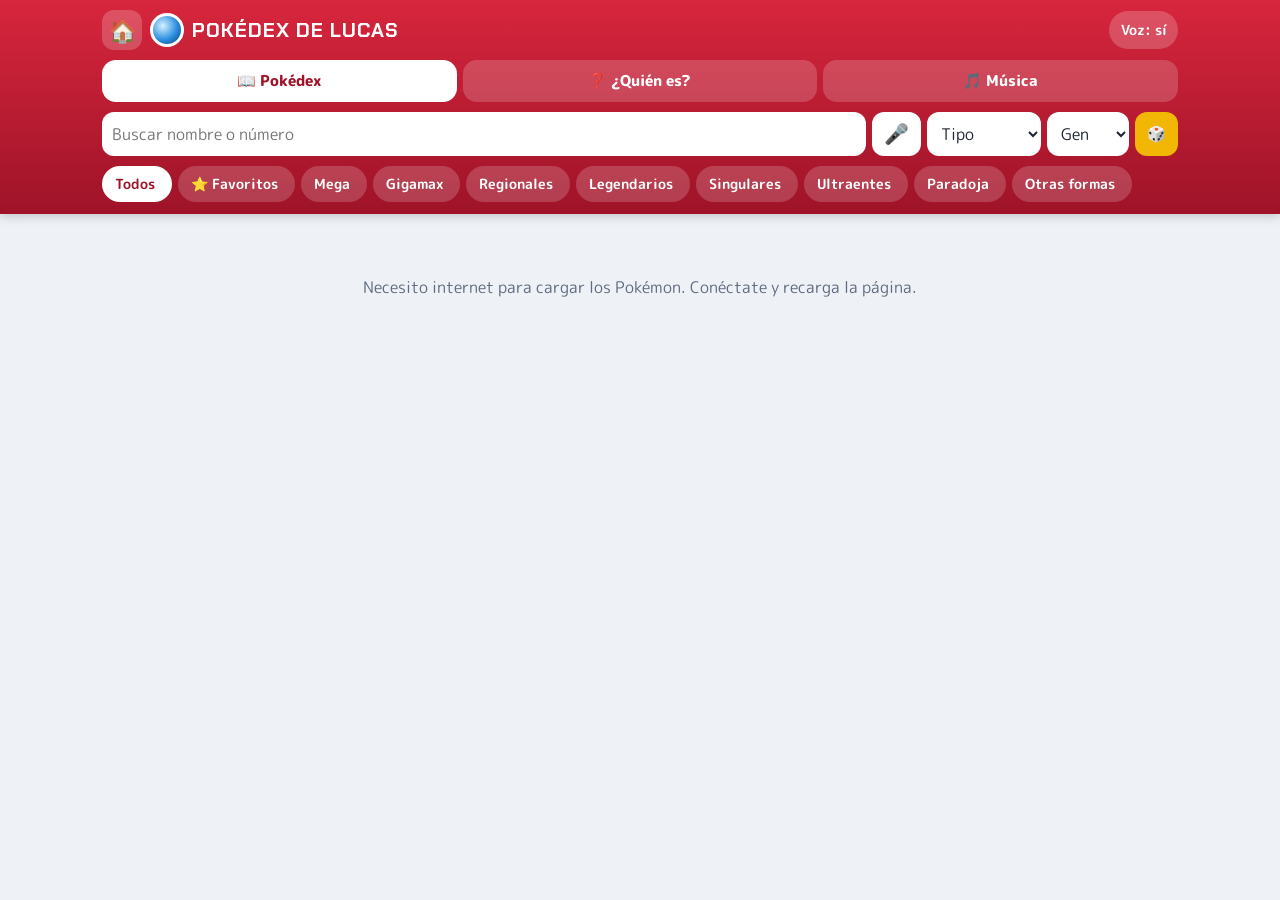
==== commit f7a6a7c9: "Mejora Pokédex: volumen, baterías, instrumentos de fondo y búsqueda por voz - Música: control de vol" ====
--- a/public/pokedex/index.html
+++ b/public/pokedex/index.html
@@ -130,7 +130,7 @@
 .opt.ok{background:var(--ok);border-color:var(--ok);color:#fff}
 .opt.bad{background:var(--bad);border-color:var(--bad);color:#fff}
 /* Música */
-.music{display:grid;gap:14px}
+.music{display:grid;gap:14px;grid-template-columns:minmax(0,1fr)}
 .panel{background:var(--card);border:1px solid var(--line);border-radius:18px;padding:12px}
 .panel h3{margin:0 0 8px;font:700 17px var(--fDisplay);letter-spacing:.03em;display:flex;align-items:center;gap:8px}
 .panel h3 small{font:400 13px var(--fBody);color:var(--muted);margin-left:auto}
@@ -143,7 +143,8 @@
 .slot.on{border-color:var(--gold);background:#fff4c7;animation:pop .25s}
 @keyframes pop{50%{transform:scale(1.08)}}
 .empty{grid-column:1/-1;color:var(--muted);text-align:center;padding:26px 8px;border:2px dashed var(--line);border-radius:16px}
-.mctrl{display:grid;grid-template-columns:repeat(4,1fr);gap:8px;margin-top:10px}
+.mctrl{display:grid;grid-template-columns:repeat(4,minmax(0,1fr));gap:8px;margin-top:10px}
+@media (max-width:520px){.mctrl{grid-template-columns:1fr 1fr}}
 .speed{display:flex;gap:6px;margin-top:10px;flex-wrap:wrap;align-items:center}
 .speed > span{font-weight:700;color:var(--muted);font-size:14px}
 .speed button{font:800 15px var(--fBody);border:2px solid var(--line);border-radius:999px;padding:7px 12px;background:var(--card);color:var(--ink);cursor:pointer}
@@ -154,6 +155,28 @@
 .picks button{background:var(--bg);border:0;border-radius:14px;padding:4px 2px 6px;cursor:pointer;font:700 12px var(--fBody);color:var(--ink);display:flex;flex-direction:column;align-items:center}
 .picks img{width:62px;height:62px;object-fit:contain}
 .mnote{font-size:13px;color:var(--muted);margin:8px 0 0}
+.mic{flex:none;font-size:20px;border:0;border-radius:12px;padding:0 12px;background:#fff;color:#1b2230;cursor:pointer;min-width:46px}
+.mic.on{background:var(--gold);animation:pulse 1s infinite}
+@keyframes pulse{50%{transform:scale(1.12)}}
+.heard{font-size:14px;color:var(--muted);margin:0 0 8px;min-height:1em}
+.row2{display:flex;gap:6px;flex-wrap:wrap;align-items:center;margin-top:10px}
+.row2 > span{font-weight:700;color:var(--muted);font-size:14px;min-width:84px}
+.row2 button{font:800 15px var(--fBody);border:2px solid var(--line);border-radius:999px;padding:7px 12px;background:var(--card);color:var(--ink);cursor:pointer}
+.row2 button[aria-pressed="true"]{background:var(--chipOn);color:var(--chipOnInk);border-color:var(--chipOn)}
+.vol{display:flex;align-items:center;gap:8px;flex:1;min-width:180px;font-size:22px}
+.vol input{flex:1;accent-color:var(--red);height:28px}
+.show{position:relative;height:170px;border-radius:16px;margin-bottom:10px;overflow:hidden;
+  background:radial-gradient(circle at 50% 120%,#ff5fa2,#7b3fe4 55%,#1d1452);display:grid;place-items:center}
+.show img{width:140px;height:140px;object-fit:contain;animation:dance .5s ease-in-out infinite alternate}
+@keyframes dance{from{transform:translateY(0) rotate(-6deg)}to{transform:translateY(-14px) rotate(6deg) scale(1.06)}}
+.show .note{position:absolute;bottom:-20px;font-size:26px;animation:fly 2.2s linear forwards;pointer-events:none}
+@keyframes fly{to{transform:translateY(-210px) rotate(30deg);opacity:0}}
+.qmode{display:flex;gap:6px}
+.qmode button{font:800 14px var(--fBody);border:2px solid var(--line);border-radius:999px;padding:7px 11px;background:var(--card);color:var(--ink);cursor:pointer}
+.qmode button[aria-pressed="true"]{background:var(--chipOn);color:var(--chipOnInk);border-color:var(--chipOn)}
+.qstage img.hide{visibility:hidden}
+.qsound{position:absolute;inset:50px 0 50px;margin:auto;width:150px;height:150px;border-radius:50%;border:0;font-size:64px;background:rgba(255,255,255,.75);cursor:pointer}
+.qmic{display:flex;gap:8px}
 @media (prefers-reduced-motion:reduce){*{animation:none!important;transition:none!important}}
 </style>
 </head>
@@ -174,6 +197,7 @@
     <div id="dexBar">
       <div class="search">
         <input id="q" type="search" placeholder="Buscar nombre o número" aria-label="Buscar" autocomplete="off">
+        <button class="mic" id="micDex" type="button" aria-label="Buscar diciendo el nombre" hidden>🎤</button>
         <select id="type" aria-label="Tipo"><option value="">Tipo</option></select>
         <select id="gen" aria-label="Generación"><option value="">Gen</option></select>
         <button class="dice" id="dice" type="button" aria-label="Pokémon sorpresa">🎲</button>
@@ -185,6 +209,7 @@
 
 <main class="wrap">
   <section id="m-dex">
+    <p class="heard" id="heardDex" hidden></p>
     <p class="meta" id="meta"></p>
     <div class="grid" id="grid"></div>
     <div class="status" id="status">Cargando Pokémon…</div>
@@ -193,15 +218,22 @@
   <section id="m-quiz" hidden>
     <div class="quiz">
       <div class="qtop">
+        <div class="qmode" id="qmode">
+          <button type="button" data-q="sil" aria-pressed="true">👀 Silueta</button>
+          <button type="button" data-q="snd" aria-pressed="false">👂 Sonido</button>
+        </div>
         <select id="qgen" aria-label="Generación del juego"><option value="">Todas las gen</option></select>
         <div class="score"><span id="qScore">✅ 0</span><span id="qStreak">🔥 0</span></div>
       </div>
       <div class="qstage">
-        <h3>¿Quién es ese Pokémon?</h3>
-        <img id="qImg" class="sil" alt="Silueta de un Pokémon">
+        <h3 id="qTitle">¿Quién es ese Pokémon?</h3>
+        <img id="qImg" class="sil" alt="Pokémon misterioso">
+        <button class="qsound" id="qSound" type="button" aria-label="Escuchar otra vez" hidden>🔊</button>
         <div class="res" id="qRes"></div>
       </div>
       <div class="opts" id="qOpts"></div>
+      <button class="btn alt" id="micQuiz" type="button" hidden>🎤 Decir la respuesta</button>
+      <p class="heard" id="heardQuiz" hidden></p>
       <button class="btn go" id="qNext" type="button" hidden>Siguiente ▶</button>
     </div>
   </section>
@@ -210,18 +242,36 @@
     <div class="music">
       <div class="panel">
         <h3>🎶 Mi canción <small id="songCount">0 / 16</small></h3>
+        <div class="show" id="show" hidden><img id="showImg" alt=""></div>
         <div class="song" id="song"></div>
         <div class="mctrl">
           <button class="btn go" id="playBtn" type="button">▶ Tocar</button>
           <button class="btn alt" id="loopBtn" type="button" aria-pressed="false">🔁 Repetir</button>
-          <button class="btn alt" id="beatBtn" type="button" aria-pressed="true">🥁 Ritmo</button>
+          <button class="btn alt" id="surpBtn" type="button">🎲 Sorpresa</button>
           <button class="btn alt" id="clearBtn" type="button">🗑️ Borrar</button>
         </div>
-        <div class="speed" id="speed">
-          <span>Velocidad:</span>
+        <div class="row2">
+          <div class="vol"><span aria-hidden="true">🔈</span><input id="vol" type="range" min="0" max="100" step="5" aria-label="Volumen"><span aria-hidden="true">🔊</span></div>
+        </div>
+        <div class="row2" id="speed">
+          <span>Velocidad</span>
           <button type="button" data-s="0" aria-pressed="false">🐢 Lento</button>
           <button type="button" data-s="1" aria-pressed="true">🚶 Normal</button>
           <button type="button" data-s="2" aria-pressed="false">🐇 Rápido</button>
+        </div>
+        <div class="row2" id="kits">
+          <span>🥁 Batería</span>
+          <button type="button" data-k="0">Sin</button>
+          <button type="button" data-k="1">Básica</button>
+          <button type="button" data-k="2">Rock</button>
+          <button type="button" data-k="3">Fiesta</button>
+        </div>
+        <div class="row2" id="insts">
+          <span>De fondo</span>
+          <button type="button" data-in="bass">🎸 Bajo</button>
+          <button type="button" data-in="gtr">🪕 Guitarra</button>
+          <button type="button" data-in="piano">🎹 Piano</button>
+          <button type="button" data-in="bell">🔔 Campanitas</button>
         </div>
         <p class="mnote">Toca un Pokémon de tu canción para cambiar su voz: 🎵 normal → ⬆️ aguda → ⬇️ grave.</p>
       </div>
@@ -229,8 +279,10 @@
         <h3>➕ Agrega Pokémon</h3>
         <div class="pick">
           <input id="mq" type="search" placeholder="Busca un Pokémon" aria-label="Buscar Pokémon para la canción" autocomplete="off">
+          <button class="mic" id="micMusic" type="button" aria-label="Agregar diciendo el nombre" style="background:var(--bg)" hidden>🎤</button>
           <button class="dice" id="mDice" type="button" aria-label="Agregar uno sorpresa">🎲</button>
         </div>
+        <p class="heard" id="heardMusic" hidden></p>
         <div class="picks" id="picks"></div>
       </div>
     </div>
@@ -518,11 +570,55 @@
 $("voiceBtn").onclick=()=>{ voiceOn=!voiceOn; $("voiceBtn").textContent="Voz: "+(voiceOn?"sí":"no"); if(!voiceOn&&"speechSynthesis" in window) speechSynthesis.cancel(); store.set("dexVoice2",voiceOn); };
 $("voiceBtn").textContent="Voz: "+(voiceOn?"sí":"no");
 
-/* ---------- ¿Quién es ese Pokémon? ---------- */
-let qState=null, qScore=store.get("quizScore",0), qStreak=0;
+/* ---------- Voz: decir el nombre de un Pokémon (Web Speech API) ---------- */
+const SR = window.SpeechRecognition || window.webkitSpeechRecognition;
+const squash = s => norm(s).replace(/[^a-z0-9]/g,"");
+function lev(a,b){ const m=a.length,n=b.length; if(!m||!n) return Math.max(m,n); let prev=[...Array(n+1).keys()];
+  for(let i=1;i<=m;i++){ const cur=[i]; for(let j=1;j<=n;j++) cur[j]=Math.min(prev[j]+1,cur[j-1]+1,prev[j-1]+(a[i-1]===b[j-1]?0:1)); prev=cur; } return prev[n]; }
+/* Busca el Pokémon cuyo nombre se parece más a lo que se escuchó (también por palabras sueltas: "busca a pikachu") */
+function bestMatch(heard, pool){
+  const cands=new Set();
+  heard.forEach(h=>{ const w=norm(h).split(/\s+/).filter(Boolean); cands.add(squash(h));
+    w.forEach((x,i)=>{ cands.add(squash(x)); if(w[i+1]) cands.add(squash(x+w[i+1])); }); });
+  let best=null, score=0;
+  pool.forEach(p=>{ const k=p.sq || (p.sq=squash(p.label));
+    cands.forEach(c=>{ if(c.length<3) return; const s = c===k ? 1 : 1 - lev(c,k)/Math.max(c.length,k.length);
+      if(s>score){ score=s; best=p; } }); });
+  return score>=.6 ? best : null;
+}
+let rec=null, recBtn=null;
+function listen(btn, heardEl, pool, onPick){
+  if(!SR) return;
+  if(rec){ rec.abort(); return; }
+  if("speechSynthesis" in window) speechSynthesis.cancel();
+  rec = new SR(); rec.lang="es-MX"; rec.interimResults=false; rec.maxAlternatives=5;
+  recBtn=btn; btn.classList.add("on"); heardEl.hidden=false; heardEl.textContent="🎤 Te escucho… di el nombre de un Pokémon";
+  let got=false;
+  rec.onresult = e=>{ got=true; const alts=[...e.results[0]].map(r=>r.transcript);
+    const p = bestMatch(alts, typeof pool==="function" ? pool() : pool);
+    if(p){ heardEl.textContent=`🎤 Escuché: “${alts[0]}” → ${p.label}`; onPick(p); }
+    else { heardEl.textContent=`🎤 Escuché: “${alts[0]}”, pero no encontré ese Pokémon. Intenta otra vez.`; speak("No lo encontré. Intenta otra vez."); } };
+  rec.onerror = e=>{ if(e.error==="not-allowed"||e.error==="service-not-allowed") heardEl.textContent="🎤 Necesito permiso para usar el micrófono.";
+    else if(e.error==="no-speech") heardEl.textContent="🎤 No escuché nada. Toca 🎤 y habla fuerte."; };
+  rec.onend = ()=>{ btn.classList.remove("on"); rec=null; recBtn=null; if(!got && heardEl.textContent.startsWith("🎤 Te escucho")) heardEl.textContent="🎤 No escuché nada. Toca 🎤 y habla fuerte."; };
+  try{ rec.start(); }catch(e){ btn.classList.remove("on"); rec=null; }
+}
+if(SR){
+  ["micDex","micMusic","micQuiz"].forEach(id=>$(id).hidden=false);
+  $("micDex").onclick = ()=>listen($("micDex"), $("heardDex"), ()=>list, p=>{ $("q").value=p.label; render(); openSheet(p); });
+  $("micMusic").onclick = ()=>listen($("micMusic"), $("heardMusic"), ()=>species, p=>{ if(addToSong(p.id)){ ctx(); playBuf(p.id,1); } });
+  $("micQuiz").onclick = ()=>{ if(!qState||qState.done) return; listen($("micQuiz"), $("heardQuiz"), ()=>qState.opts, p=>answer(qState.opts.indexOf(p))); };
+}
+
+/* ---------- ¿Quién es ese Pokémon? (silueta o sonido) ---------- */
+let qState=null, qScore=store.get("quizScore",0), qStreak=0, qMode=store.get("quizMode","sil");
 function quizPool(){
   const g = $("qgen").value==="" ? null : GENS[+$("qgen").value];
   return species.filter(p=>!g || (p.sid>=g[0] && p.sid<=g[1]));
+}
+function paintQMode(){
+  document.querySelectorAll("#qmode button").forEach(b=>b.setAttribute("aria-pressed", b.dataset.q===qMode));
+  $("qTitle").textContent = qMode==="snd" ? "¿De quién es este sonido?" : "¿Quién es ese Pokémon?";
 }
 function newRound(){
   const pool = quizPool(); if(pool.length<3) return;
@@ -530,34 +626,46 @@
   while(opts.length<3){ const o=rnd(pool); if(!opts.includes(o)) opts.push(o); }
   opts.sort(()=>Math.random()-.5);
   qState={ans, opts, done:false};
-  const img=$("qImg"); img.className="sil"; img.style.visibility="hidden";
+  paintQMode();
+  const img=$("qImg"); img.className = qMode==="snd" ? "hide" : "sil"; img.style.visibility="hidden";
   img.onload=()=>img.style.visibility=""; img.onerror=()=>{ img.onerror=null; img.src=home(ans.id); };
   img.src=art(ans.id);
-  $("qRes").textContent=""; $("qNext").hidden=true;
+  $("qSound").hidden = qMode!=="snd";
+  $("qRes").textContent=""; $("qNext").hidden=true; $("heardQuiz").hidden=true;
   $("qOpts").innerHTML = opts.map((o,i)=>`<button class="opt" type="button" data-i="${i}">${o.label}</button>`).join("");
   paintScore();
+  if(qMode==="snd") playCry(ans);
 }
 function paintScore(){ $("qScore").textContent="✅ "+qScore; $("qStreak").textContent="🔥 "+qStreak; }
-$("qOpts").onclick = e=>{
-  const b=e.target.closest(".opt"); if(!b||!qState||qState.done) return;
-  qState.done=true; const pick=qState.opts[+b.dataset.i], ok = pick===qState.ans;
-  $("qImg").className="";
-  [...$("qOpts").children].forEach((x,i)=>{ if(qState.opts[i]===qState.ans) x.classList.add("ok"); });
+function answer(i){
+  if(!qState||qState.done||i<0) return;
+  qState.done=true; const pick=qState.opts[i], ok = pick===qState.ans;
+  $("qImg").className=""; $("qSound").hidden=true;
+  [...$("qOpts").children].forEach((x,k)=>{ if(qState.opts[k]===qState.ans) x.classList.add("ok"); else if(k===i) x.classList.add("bad"); });
   if(ok){ qScore++; qStreak++; store.set("quizScore",qScore); $("qRes").textContent = qStreak>=3 ? `¡Correcto! 🔥 ${qStreak} seguidos` : "¡Correcto! 🎉"; }
-  else { b.classList.add("bad"); qStreak=0; $("qRes").textContent="¡Casi! 💪"; }
+  else { qStreak=0; $("qRes").textContent="¡Casi! 💪"; }
   paintScore(); $("qNext").hidden=false;
-  const p=qState.ans; current=null;
+  const p=qState.ans;
   playCry(p).then(()=>speak(ok ? `¡Correcto! Es ${p.label}` : `Es ${p.label}`));
-};
+}
+$("qOpts").onclick = e=>{ const b=e.target.closest(".opt"); if(b) answer(+b.dataset.i); };
+$("qSound").onclick = ()=>{ if(qState) playCry(qState.ans); };
 $("qNext").onclick = newRound;
 $("qgen").onchange = ()=>{ store.set("quizGen",$("qgen").value); qStreak=0; newRound(); };
-
-/* ---------- Música: canción con los cries (Web Audio) ---------- */
+$("qmode").onclick = e=>{ const b=e.target.closest("button[data-q]"); if(!b) return; qMode=b.dataset.q; store.set("quizMode",qMode); qStreak=0; newRound(); };
+paintQMode();
+
+/* ---------- Música: canción con los cries + batería e instrumentos de fondo (Web Audio) ---------- */
 const MAX=16, SPEEDS=[1000,700,430], TONES=[{r:1,i:"🎵"},{r:1.45,i:"⬆️"},{r:.72,i:"⬇️"}];
-let song = store.get("dexSong", []).filter(x=>x && typeof x.id==="number"), speedI=store.get("dexSpeed",1), loopOn=false, beatOn=store.get("dexBeat",true);
-let ac=null; const bufs={};
-let playing=false, timer=null, step=0, nextT=0, uiTimers=[];
-function ctx(){ if(!ac){ const C=window.AudioContext||window.webkitAudioContext; ac=new C(); } if(ac.state==="suspended") ac.resume(); return ac; }
+let song = store.get("dexSong", []).filter(x=>x && typeof x.id==="number"), speedI=store.get("dexSpeed",1), loopOn=false;
+let kit = store.get("dexKit", 1), vol = store.get("dexVol", 60), insts = new Set(store.get("dexInsts", ["bass"]));
+let ac=null, master=null; const bufs={};
+let playing=false, timer=null, step=0, beat=0, nextT=0, uiTimers=[];
+function ctx(){
+  if(!ac){ const C=window.AudioContext||window.webkitAudioContext; ac=new C(); master=ac.createGain(); master.connect(ac.destination); setVol(vol); }
+  if(ac.state==="suspended") ac.resume(); return ac;
+}
+function setVol(v){ vol=v; if(master) master.gain.value = Math.pow(v/100,1.6)*1.2; }
 function loadBuf(id){
   if(!bufs[id]){
     const p=byId[id]; const urls=[CRY+id+".ogg"]; if(p && p.sid!==id) urls.push(CRY+p.sid+".ogg");
@@ -569,18 +677,41 @@
 async function playBuf(id, rate, when){
   const b = await loadBuf(id); if(!b) return;
   const a=ctx(), s=a.createBufferSource(), g=a.createGain();
-  s.buffer=b; s.playbackRate.value=rate; g.gain.value=.75; s.connect(g).connect(a.destination);
+  s.buffer=b; s.playbackRate.value=rate; g.gain.value=.8; s.connect(g).connect(master);
   s.start(Math.max(when||0, a.currentTime));
 }
-function kick(t){ const a=ctx(), o=a.createOscillator(), g=a.createGain();
+/* Sonidos sintetizados */
+const hz = m => 440*Math.pow(2,(m-69)/12);
+function env(g,t,peak,att,dec){ g.gain.setValueAtTime(.0001,t); g.gain.exponentialRampToValueAtTime(peak,t+att); g.gain.exponentialRampToValueAtTime(.0001,t+att+dec); }
+function tone(type,freq,t,peak,dec,cut){
+  const a=ac, o=a.createOscillator(), g=a.createGain(); o.type=type; o.frequency.value=freq;
+  let out=o; if(cut){ const f=a.createBiquadFilter(); f.type="lowpass"; f.frequency.setValueAtTime(cut,t); f.frequency.exponentialRampToValueAtTime(Math.max(200,cut/6),t+dec); o.connect(f); out=f; }
+  out.connect(g).connect(master); env(g,t,peak,.008,dec); o.start(t); o.stop(t+dec+.05);
+}
+let noiseBuf=null;
+function noise(t,dur,type,freq,peak){
+  const a=ac; if(!noiseBuf){ noiseBuf=a.createBuffer(1,a.sampleRate*.5,a.sampleRate); const d=noiseBuf.getChannelData(0); for(let i=0;i<d.length;i++) d[i]=Math.random()*2-1; }
+  const s=a.createBufferSource(), f=a.createBiquadFilter(), g=a.createGain();
+  s.buffer=noiseBuf; f.type=type; f.frequency.value=freq; s.connect(f).connect(g).connect(master); env(g,t,peak,.002,dur); s.start(t); s.stop(t+dur+.05);
+}
+function kick(t){ const a=ac, o=a.createOscillator(), g=a.createGain();
   o.frequency.setValueAtTime(140,t); o.frequency.exponentialRampToValueAtTime(40,t+.14);
-  g.gain.setValueAtTime(.9,t); g.gain.exponentialRampToValueAtTime(.001,t+.18); o.connect(g).connect(a.destination); o.start(t); o.stop(t+.2); }
-let noise=null;
-function hat(t){ const a=ctx();
-  if(!noise){ noise=a.createBuffer(1,a.sampleRate*.05,a.sampleRate); const d=noise.getChannelData(0); for(let i=0;i<d.length;i++) d[i]=Math.random()*2-1; }
-  const s=a.createBufferSource(), f=a.createBiquadFilter(), g=a.createGain();
-  s.buffer=noise; f.type="highpass"; f.frequency.value=7000; g.gain.setValueAtTime(.25,t); g.gain.exponentialRampToValueAtTime(.001,t+.05);
-  s.connect(f).connect(g).connect(a.destination); s.start(t); }
+  g.gain.setValueAtTime(.9,t); g.gain.exponentialRampToValueAtTime(.001,t+.2); o.connect(g).connect(master); o.start(t); o.stop(t+.22); }
+const snare = t=>{ noise(t,.16,"bandpass",1800,.5); tone("triangle",190,t,.35,.08); };
+const hat = (t,open)=>noise(t,open?.18:.04,"highpass",7500,.22);
+const clap = t=>{ [0,.012,.025].forEach(d=>noise(t+d,.07,"bandpass",1200,.45)); };
+/* Fondo: progresión Do–Sol–Lam–Fa, un acorde cada 4 tiempos */
+const PROG=[{r:36,q:[0,4,7]},{r:43,q:[0,4,7]},{r:45,q:[0,3,7]},{r:41,q:[0,4,7]}];
+function backing(t, b, gap){
+  const bar=b%4, ch=PROG[Math.floor(b/4)%4], notes=ch.q.map(x=>ch.r+24+x);
+  if(kit===1){ kick(t); hat(t+gap/2); }
+  if(kit===2){ if(bar%2===0) kick(t); else snare(t); hat(t); hat(t+gap/2); if(bar===3) kick(t+gap/2); }
+  if(kit===3){ kick(t); hat(t+gap/2,true); if(bar%2===1) clap(t); }
+  if(insts.has("bass")){ tone("sawtooth", hz(ch.r + (bar%2 ? 7 : 0)), t, .32, gap*.8, 700); if(gap<.8) tone("sawtooth", hz(ch.r+12), t+gap/2, .18, gap*.35, 700); }
+  if(insts.has("gtr") && bar%2===0) notes.concat(notes[0]+12).forEach((n,i)=>tone("sawtooth",hz(n),t+i*.025,.09,gap*1.4,3200));
+  if(insts.has("piano") && bar===0) notes.forEach(n=>{ tone("triangle",hz(n),t,.13,gap*3.6); tone("sine",hz(n+12),t,.04,gap*2); });
+  if(insts.has("bell")){ tone("sine",hz(notes[b%3]+24),t,.12,.5); tone("sine",hz(notes[b%3]+36),t,.03,.3); }
+}
 
 function addToSong(id){ if(song.length>=MAX) return false; song.push({id, t:0}); saveSong(); loadBuf(id); if(mode==="music") renderSong(); return true; }
 function saveSong(){ store.set("dexSong", song); }
@@ -589,7 +720,7 @@
   $("song").innerHTML = song.length ? song.map((s,i)=>`<button class="slot" type="button" data-i="${i}" aria-label="${byId[s.id]?byId[s.id].label:""}, voz ${["normal","aguda","grave"][s.t]}">
       <span class="n">${i+1}</span>${imgTag(s.id)}<span class="t">${TONES[s.t].i}</span>
       <span class="x" role="button" data-x="${i}" aria-label="Quitar">✕</span></button>`).join("")
-    : `<div class="empty">Tu canción está vacía.<br>Toca Pokémon de abajo para agregarlos 👇</div>`;
+    : `<div class="empty">Tu canción está vacía.<br>Toca Pokémon de abajo para agregarlos 👇 o prueba 🎲 Sorpresa</div>`;
   $("playBtn").disabled = !song.length;
 }
 $("song").onclick = e=>{
@@ -597,7 +728,7 @@
   if(x){ e.stopPropagation(); song.splice(+x.dataset.x,1); saveSong(); if(playing && step>=song.length) step=0; if(!song.length) stopSong(); renderSong(); return; }
   const b=e.target.closest(".slot"); if(!b) return;
   const s=song[+b.dataset.i]; s.t=(s.t+1)%TONES.length; saveSong(); renderSong();
-  if(!playing) playBuf(s.id, TONES[s.t].r);
+  if(!playing){ ctx(); playBuf(s.id, TONES[s.t].r); }
 };
 function renderPicks(){
   if(!species.length){ $("picks").innerHTML=`<div class="empty">Cargando Pokémon…</div>`; return; }
@@ -612,13 +743,20 @@
 $("picks").onclick = e=>{ const b=e.target.closest("button[data-id]"); if(!b) return; const id=+b.dataset.id;
   if(addToSong(id)){ ctx(); playBuf(id,1); } };
 $("mDice").onclick = ()=>{ if(!species.length) return; const p=rnd(species); if(addToSong(p.id)){ ctx(); playBuf(p.id,1); } };
+$("surpBtn").onclick = ()=>{ if(!species.length) return; ctx(); stopSong();
+  song = Array.from({length:8},()=>({id:rnd(species).id, t:rnd([0,0,0,1,2])})); song.forEach(s=>loadBuf(s.id)); saveSong(); renderSong(); };
 $("clearBtn").onclick = ()=>{ stopSong(); song=[]; saveSong(); renderSong(); };
 $("loopBtn").onclick = ()=>{ loopOn=!loopOn; $("loopBtn").setAttribute("aria-pressed",loopOn); };
-$("beatBtn").onclick = ()=>{ beatOn=!beatOn; store.set("dexBeat",beatOn); $("beatBtn").setAttribute("aria-pressed",beatOn); };
-$("beatBtn").setAttribute("aria-pressed",beatOn);
-$("speed").onclick = e=>{ const b=e.target.closest("button[data-s]"); if(!b) return; speedI=+b.dataset.s; store.set("dexSpeed",speedI);
-  document.querySelectorAll("#speed button").forEach(x=>x.setAttribute("aria-pressed", x===b)); };
-document.querySelectorAll("#speed button").forEach(x=>x.setAttribute("aria-pressed", +x.dataset.s===speedI));
+function group(id, attr, isOn, onClick){
+  const paint=()=>document.querySelectorAll(`#${id} button`).forEach(b=>b.setAttribute("aria-pressed", isOn(b.dataset[attr])));
+  $(id).onclick = e=>{ const b=e.target.closest("button"); if(!b) return; onClick(b.dataset[attr]); paint(); };
+  paint();
+}
+group("speed","s", v=>+v===speedI, v=>{ speedI=+v; store.set("dexSpeed",speedI); });
+group("kits","k", v=>+v===kit, v=>{ kit=+v; store.set("dexKit",kit); });
+group("insts","in", v=>insts.has(v), v=>{ insts.has(v)?insts.delete(v):insts.add(v); store.set("dexInsts",[...insts]); });
+$("vol").value = vol;
+$("vol").oninput = ()=>{ setVol(+$("vol").value); store.set("dexVol",vol); };
 $("playBtn").onclick = async ()=>{
   if(playing) return stopSong();
   if(!song.length) return;
@@ -627,7 +765,7 @@
   await Promise.all(song.map(s=>loadBuf(s.id)));
   $("playBtn").disabled=false;
   if(!song.length || mode!=="music"){ $("playBtn").textContent="▶ Tocar"; return; }
-  playing=true; step=0; nextT=a.currentTime+.08; $("playBtn").textContent="⏹ Parar";
+  playing=true; step=0; beat=0; nextT=a.currentTime+.08; $("playBtn").textContent="⏹ Parar"; $("show").hidden=false;
   timer=setInterval(schedule,25); schedule();
 };
 function schedule(){
@@ -639,15 +777,23 @@
     }
     const s=song[step], i=step, t=nextT;
     playBuf(s.id, TONES[s.t].r, t);
-    if(beatOn){ kick(t); hat(t+gap/2); }
+    backing(t, beat, gap);
     uiTimers.push(setTimeout(()=>light(i), Math.max(0,(t-a.currentTime)*1000)));
-    step++; nextT+=gap;
+    step++; beat++; nextT+=gap;
   }
 }
-function light(i){ document.querySelectorAll("#song .slot").forEach((el,k)=>el.classList.toggle("on",k===i)); }
+const NOTES=["🎵","🎶","✨","⭐","🎉"];
+function light(i){
+  document.querySelectorAll("#song .slot").forEach((el,k)=>el.classList.toggle("on",k===i));
+  const s=song[i]; if(!s) return;
+  const img=$("showImg"); img.onerror=()=>{ img.onerror=null; img.src=art(s.id); }; img.src=home(s.id);
+  const n=document.createElement("span"); n.className="note"; n.textContent=rnd(NOTES); n.style.left=(10+Math.random()*80)+"%";
+  $("show").appendChild(n); setTimeout(()=>n.remove(),2300);
+}
 function stopSong(){
   playing=false; if(timer) clearInterval(timer); timer=null; uiTimers.forEach(clearTimeout); uiTimers=[];
-  light(-1); $("playBtn").textContent="▶ Tocar"; $("playBtn").disabled=!song.length;
+  document.querySelectorAll("#song .slot").forEach(el=>el.classList.remove("on"));
+  $("show").hidden=true; $("playBtn").textContent="▶ Tocar"; $("playBtn").disabled=!song.length;
 }
 
 /* ---------- Carga inicial ---------- */
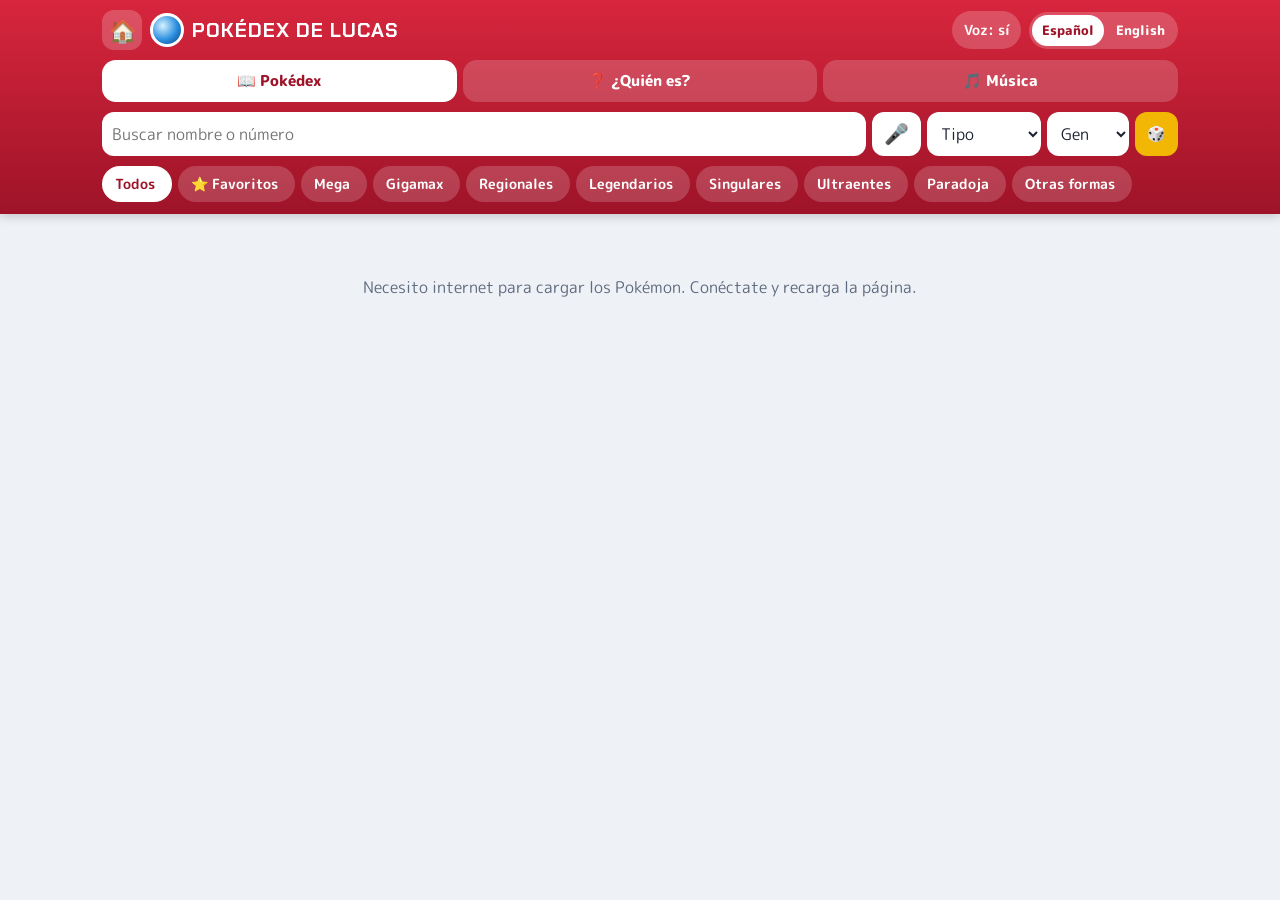
==== commit 7ccaf68a: "Agrega selector de idioma Español / English a la Pokédex Botón ES / EN en el encabezado (español por" ====
--- a/public/pokedex/index.html
+++ b/public/pokedex/index.html
@@ -34,8 +34,14 @@
 .home{flex:none;width:40px;height:40px;border-radius:12px;background:rgba(255,255,255,.2);display:grid;place-items:center;text-decoration:none;font-size:22px}
 .lens{width:34px;height:34px;border-radius:50%;background:radial-gradient(circle at 35% 35%,#d6f1ff,#2a8ee0 55%,#0b3f78);border:3px solid #fff;flex:none}
 h1{font-family:var(--fDisplay);font-size:20px;margin:0;letter-spacing:.05em;flex:1;min-width:0;white-space:nowrap;overflow:hidden;text-overflow:ellipsis}
-@media (max-width:430px){h1{font-size:16px;letter-spacing:.02em}.lens{width:28px;height:28px}}
+@media (max-width:430px){h1{font-size:13px;letter-spacing:.01em;white-space:normal;line-height:1.05}.lens{width:28px;height:28px}.vbtn{padding:8px 9px;font-size:13px}}
 .vbtn{font:700 14px var(--fBody);border:0;border-radius:999px;padding:9px 12px;background:rgba(255,255,255,.2);color:#fff;cursor:pointer;flex:none}
+.lang{display:flex;flex:none;gap:2px;padding:3px;border-radius:999px;background:rgba(255,255,255,.2)}
+.lang button{font:800 13px var(--fBody);border:0;border-radius:999px;padding:6px 10px;background:transparent;color:#fff;cursor:pointer}
+.lang button[aria-pressed="true"]{background:#fff;color:var(--red2)}
+.lang button:focus-visible{outline:3px solid #ffbf00;outline-offset:2px}
+.lg-short{display:none}
+@media (max-width:520px){.lg-long{display:none}.lg-short{display:inline}.lang button{padding:6px 8px}}
 .tabs{display:grid;grid-template-columns:repeat(3,1fr);gap:6px;margin-top:10px}
 .tabs button{font:800 15px var(--fBody);border:0;border-radius:14px;padding:10px 6px;cursor:pointer;background:rgba(255,255,255,.18);color:#fff}
 .tabs button[aria-pressed="true"]{background:#fff;color:var(--red2)}
@@ -184,25 +190,29 @@
 <header>
   <div class="wrap">
     <div class="row">
-      <a class="home" href="../" aria-label="Regresar a los juegos">🏠</a>
+      <a class="home" href="../" data-i18n-aria="home">🏠</a>
       <div class="lens" aria-hidden="true"></div>
-      <h1>POKÉDEX DE LUCAS</h1>
+      <h1 data-i18n="h1">POKÉDEX DE LUCAS</h1>
       <button class="vbtn" id="voiceBtn" type="button">Voz: sí</button>
+      <div class="lang" id="lang" role="group" data-i18n-aria="langGroup">
+        <button type="button" data-l="es" aria-pressed="true" aria-label="Español" lang="es"><span class="lg-long">Español</span><span class="lg-short">ES</span></button>
+        <button type="button" data-l="en" aria-pressed="false" aria-label="English" lang="en"><span class="lg-long">English</span><span class="lg-short">EN</span></button>
+      </div>
     </div>
-    <nav class="tabs" id="tabs" aria-label="Modo">
-      <button type="button" data-m="dex" aria-pressed="true">📖 Pokédex</button>
-      <button type="button" data-m="quiz" aria-pressed="false">❓ ¿Quién es?</button>
-      <button type="button" data-m="music" aria-pressed="false">🎵 Música</button>
+    <nav class="tabs" id="tabs" data-i18n-aria="mode">
+      <button type="button" data-m="dex" aria-pressed="true" data-i18n="tabDex">📖 Pokédex</button>
+      <button type="button" data-m="quiz" aria-pressed="false" data-i18n="tabQuiz">❓ ¿Quién es?</button>
+      <button type="button" data-m="music" aria-pressed="false" data-i18n="tabMusic">🎵 Música</button>
     </nav>
     <div id="dexBar">
       <div class="search">
-        <input id="q" type="search" placeholder="Buscar nombre o número" aria-label="Buscar" autocomplete="off">
-        <button class="mic" id="micDex" type="button" aria-label="Buscar diciendo el nombre" hidden>🎤</button>
-        <select id="type" aria-label="Tipo"><option value="">Tipo</option></select>
-        <select id="gen" aria-label="Generación"><option value="">Gen</option></select>
-        <button class="dice" id="dice" type="button" aria-label="Pokémon sorpresa">🎲</button>
+        <input id="q" type="search" data-i18n-ph="searchPh" data-i18n-aria="search" placeholder="Buscar nombre o número" aria-label="Buscar" autocomplete="off">
+        <button class="mic" id="micDex" type="button" data-i18n-aria="micDex" aria-label="Buscar diciendo el nombre" hidden>🎤</button>
+        <select id="type" data-i18n-aria="type" aria-label="Tipo"><option value="">Tipo</option></select>
+        <select id="gen" data-i18n-aria="generation" aria-label="Generación"><option value="">Gen</option></select>
+        <button class="dice" id="dice" type="button" data-i18n-aria="surprise" aria-label="Pokémon sorpresa">🎲</button>
       </div>
-      <nav class="chips" id="chips" aria-label="Categoría"></nav>
+      <nav class="chips" id="chips" data-i18n-aria="category" aria-label="Categoría"></nav>
     </div>
   </div>
 </header>
@@ -219,68 +229,68 @@
     <div class="quiz">
       <div class="qtop">
         <div class="qmode" id="qmode">
-          <button type="button" data-q="sil" aria-pressed="true">👀 Silueta</button>
-          <button type="button" data-q="snd" aria-pressed="false">👂 Sonido</button>
+          <button type="button" data-q="sil" aria-pressed="true" data-i18n="qSil">👀 Silueta</button>
+          <button type="button" data-q="snd" aria-pressed="false" data-i18n="qSnd">👂 Sonido</button>
         </div>
-        <select id="qgen" aria-label="Generación del juego"><option value="">Todas las gen</option></select>
+        <select id="qgen" data-i18n-aria="qgenAria" aria-label="Generación del juego"><option value="">Todas las gen</option></select>
         <div class="score"><span id="qScore">✅ 0</span><span id="qStreak">🔥 0</span></div>
       </div>
       <div class="qstage">
         <h3 id="qTitle">¿Quién es ese Pokémon?</h3>
-        <img id="qImg" class="sil" alt="Pokémon misterioso">
-        <button class="qsound" id="qSound" type="button" aria-label="Escuchar otra vez" hidden>🔊</button>
+        <img id="qImg" class="sil" data-i18n-alt="mystery" alt="Pokémon misterioso">
+        <button class="qsound" id="qSound" type="button" data-i18n-aria="listenAgain" aria-label="Escuchar otra vez" hidden>🔊</button>
         <div class="res" id="qRes"></div>
       </div>
       <div class="opts" id="qOpts"></div>
-      <button class="btn alt" id="micQuiz" type="button" hidden>🎤 Decir la respuesta</button>
+      <button class="btn alt" id="micQuiz" type="button" data-i18n="sayAnswer" hidden>🎤 Decir la respuesta</button>
       <p class="heard" id="heardQuiz" hidden></p>
-      <button class="btn go" id="qNext" type="button" hidden>Siguiente ▶</button>
+      <button class="btn go" id="qNext" type="button" data-i18n="next" hidden>Siguiente ▶</button>
     </div>
   </section>
 
   <section id="m-music" hidden>
     <div class="music">
       <div class="panel">
-        <h3>🎶 Mi canción <small id="songCount">0 / 16</small></h3>
+        <h3><span data-i18n="mySong">🎶 Mi canción</span> <small id="songCount">0 / 16</small></h3>
         <div class="show" id="show" hidden><img id="showImg" alt=""></div>
         <div class="song" id="song"></div>
         <div class="mctrl">
           <button class="btn go" id="playBtn" type="button">▶ Tocar</button>
-          <button class="btn alt" id="loopBtn" type="button" aria-pressed="false">🔁 Repetir</button>
-          <button class="btn alt" id="surpBtn" type="button">🎲 Sorpresa</button>
-          <button class="btn alt" id="clearBtn" type="button">🗑️ Borrar</button>
+          <button class="btn alt" id="loopBtn" type="button" aria-pressed="false" data-i18n="loop">🔁 Repetir</button>
+          <button class="btn alt" id="surpBtn" type="button" data-i18n="surpriseBtn">🎲 Sorpresa</button>
+          <button class="btn alt" id="clearBtn" type="button" data-i18n="clear">🗑️ Borrar</button>
         </div>
         <div class="row2">
-          <div class="vol"><span aria-hidden="true">🔈</span><input id="vol" type="range" min="0" max="100" step="5" aria-label="Volumen"><span aria-hidden="true">🔊</span></div>
+          <div class="vol"><span aria-hidden="true">🔈</span><input id="vol" type="range" min="0" max="100" step="5" data-i18n-aria="volume" aria-label="Volumen"><span aria-hidden="true">🔊</span></div>
         </div>
         <div class="row2" id="speed">
-          <span>Velocidad</span>
-          <button type="button" data-s="0" aria-pressed="false">🐢 Lento</button>
-          <button type="button" data-s="1" aria-pressed="true">🚶 Normal</button>
-          <button type="button" data-s="2" aria-pressed="false">🐇 Rápido</button>
+          <span data-i18n="speed">Velocidad</span>
+          <button type="button" data-s="0" aria-pressed="false" data-i18n="slow">🐢 Lento</button>
+          <button type="button" data-s="1" aria-pressed="true" data-i18n="normal">🚶 Normal</button>
+          <button type="button" data-s="2" aria-pressed="false" data-i18n="fast">🐇 Rápido</button>
         </div>
         <div class="row2" id="kits">
-          <span>🥁 Batería</span>
-          <button type="button" data-k="0">Sin</button>
-          <button type="button" data-k="1">Básica</button>
-          <button type="button" data-k="2">Rock</button>
-          <button type="button" data-k="3">Fiesta</button>
+          <span data-i18n="drums">🥁 Batería</span>
+          <button type="button" data-k="0" data-i18n="kitNone">Sin</button>
+          <button type="button" data-k="1" data-i18n="kitBasic">Básica</button>
+          <button type="button" data-k="2" data-i18n="kitRock">Rock</button>
+          <button type="button" data-k="3" data-i18n="kitParty">Fiesta</button>
         </div>
         <div class="row2" id="insts">
-          <span>De fondo</span>
-          <button type="button" data-in="bass">🎸 Bajo</button>
-          <button type="button" data-in="gtr">🪕 Guitarra</button>
-          <button type="button" data-in="piano">🎹 Piano</button>
-          <button type="button" data-in="bell">🔔 Campanitas</button>
+          <span data-i18n="backing">De fondo</span>
+          <button type="button" data-in="bass" data-i18n="bass">🎸 Bajo</button>
+          <button type="button" data-in="gtr" data-i18n="gtr">🪕 Guitarra</button>
+          <button type="button" data-in="piano" data-i18n="piano">🎹 Piano</button>
+          <button type="button" data-in="bell" data-i18n="bell">🔔 Campanitas</button>
         </div>
-        <p class="mnote">Toca un Pokémon de tu canción para cambiar su voz: 🎵 normal → ⬆️ aguda → ⬇️ grave.</p>
+        <p class="mnote" data-i18n="mnote">Toca un Pokémon de tu canción para cambiar su voz: 🎵 normal → ⬆️ aguda → ⬇️ grave.</p>
       </div>
       <div class="panel">
-        <h3>➕ Agrega Pokémon</h3>
+        <h3 data-i18n="addTitle">➕ Agrega Pokémon</h3>
         <div class="pick">
-          <input id="mq" type="search" placeholder="Busca un Pokémon" aria-label="Buscar Pokémon para la canción" autocomplete="off">
-          <button class="mic" id="micMusic" type="button" aria-label="Agregar diciendo el nombre" style="background:var(--bg)" hidden>🎤</button>
-          <button class="dice" id="mDice" type="button" aria-label="Agregar uno sorpresa">🎲</button>
+          <input id="mq" type="search" data-i18n-ph="addPh" data-i18n-aria="addAria" placeholder="Busca un Pokémon" aria-label="Buscar Pokémon para la canción" autocomplete="off">
+          <button class="mic" id="micMusic" type="button" data-i18n-aria="micMusic" aria-label="Agregar diciendo el nombre" style="background:var(--bg)" hidden>🎤</button>
+          <button class="dice" id="mDice" type="button" data-i18n-aria="addSurprise" aria-label="Agregar uno sorpresa">🎲</button>
         </div>
         <p class="heard" id="heardMusic" hidden></p>
         <div class="picks" id="picks"></div>
@@ -294,11 +304,11 @@
     <div class="stage" id="stage">
       <div class="ring"></div><div class="ground"></div>
       <div class="spin" id="spin"><img id="sprite" alt=""></div>
-      <button class="close" id="closeBtn" type="button" aria-label="Cerrar">✕</button>
-      <span class="hint">Desliza para girar</span>
+      <button class="close" id="closeBtn" type="button" data-i18n-aria="close" aria-label="Cerrar">✕</button>
+      <span class="hint" data-i18n="swipe">Desliza para girar</span>
       <div class="ctrls">
-        <button class="mini" id="autoBtn" type="button" aria-pressed="false">Girar</button>
-        <button class="mini" id="shinyBtn" type="button" aria-pressed="false">✦ Shiny</button>
+        <button class="mini" id="autoBtn" type="button" aria-pressed="false" data-i18n="spin">Girar</button>
+        <button class="mini" id="shinyBtn" type="button" aria-pressed="false" data-i18n="shiny">✦ Shiny</button>
       </div>
     </div>
     <div class="body" id="sheetBody"></div>
@@ -314,15 +324,15 @@
   psychic:["Psíquico","#e8507a"],bug:["Bicho","#8a9e14"],rock:["Roca","#a08a28"],ghost:["Fantasma","#6a5694"],dragon:["Dragón","#5e3ee8"],
   dark:["Siniestro","#5e4a3e"],steel:["Acero","#7f7f9a"],fairy:["Hada","#d06f9c"]};
 const STATS = {hp:"PS",attack:"Ataque",defense:"Defensa","special-attack":"At. Esp.","special-defense":"Def. Esp.",speed:"Velocidad"};
+const STATS_EN = {hp:"HP",attack:"Attack",defense:"Defense","special-attack":"Sp. Atk","special-defense":"Sp. Def",speed:"Speed"};
 const GENS = [[1,151],[152,251],[252,386],[387,493],[494,649],[650,721],[722,809],[810,905],[906,1025]];
 const LEG = new Set([144,145,146,150,243,244,245,249,250,377,378,379,380,381,382,383,384,480,481,482,483,484,485,486,487,488,638,639,640,641,642,643,644,645,646,716,717,718,772,773,785,786,787,788,789,790,791,792,800,888,889,890,891,892,894,895,896,897,898,905,1001,1002,1003,1004,1007,1008,1014,1015,1016,1017,1024]);
 const MYTH = new Set([151,251,385,386,489,490,491,492,493,494,647,648,649,719,720,721,801,802,807,808,809,893,1025]);
 const UB = new Set([793,794,795,796,797,798,799,803,804,805,806]);
 const PARADOX = new Set([984,985,986,987,988,989,990,991,992,993,994,995,1005,1006,1009,1010,1020,1021,1022,1023]);
 const REG = {alola:"de Alola",galar:"de Galar",hisui:"de Hisui",paldea:"de Paldea"};
-const CATS = [
-  ["all","Todos"],["fav","⭐ Favoritos"],["mega","Mega"],["gmax","Gigamax"],["regional","Regionales"],["legend","Legendarios"],
-  ["myth","Singulares"],["ub","Ultraentes"],["paradox","Paradoja"],["other","Otras formas"]];
+const REG_EN = {alola:"Alolan",galar:"Galarian",hisui:"Hisuian",paldea:"Paldean"};
+const CATS = ["all","fav","mega","gmax","regional","legend","myth","ub","paradox","other"];
 
 let list = [], species = [], cat = "all", typeSet = null, voiceOn = true, current = null, audio = null, favs = new Set();
 const cache = {}, typeJson = {}, evoCache = {};
@@ -334,6 +344,105 @@
 voiceOn = store.get("dexVoice2", true);
 favs = new Set(store.get("dexFavs", []));
 
+/* ---------- Idioma (Español / English) ---------- */
+const I18N = {
+es:{
+  title:"Pokédex de Lucas", h1:"POKÉDEX DE LUCAS", home:"Regresar a los juegos", langGroup:"Idioma",
+  voiceOn:"Voz: sí", voiceOff:"Voz: no", mode:"Modo",
+  tabDex:"📖 Pokédex", tabQuiz:"❓ ¿Quién es?", tabMusic:"🎵 Música",
+  searchPh:"Buscar nombre o número", search:"Buscar", micDex:"Buscar diciendo el nombre",
+  type:"Tipo", gen:"Gen", generation:"Generación", surprise:"Pokémon sorpresa", category:"Categoría",
+  loading:"Cargando Pokémon…", loadingType:"Cargando tipo…", typeError:"No se pudo cargar el tipo. Revisa tu internet.",
+  needInternet:"Necesito internet para cargar los Pokémon. Conéctate y recarga la página.",
+  noFavs:"Todavía no tienes favoritos. Abre un Pokémon y toca ⭐.", noMatch:"No hay Pokémon con esos filtros.",
+  meta:n=>`${n} Pokémon · toca uno para verlo y escucharlo`, fav:"Favorito",
+  cat_all:"Todos", cat_fav:"⭐ Favoritos", cat_mega:"Mega", cat_gmax:"Gigamax", cat_regional:"Regionales", cat_legend:"Legendarios",
+  cat_myth:"Singulares", cat_ub:"Ultraentes", cat_paradox:"Paradoja", cat_other:"Otras formas",
+  qSil:"👀 Silueta", qSnd:"👂 Sonido", qgenAria:"Generación del juego", allGens:"Todas las gen",
+  qTitleSil:"¿Quién es ese Pokémon?", qTitleSnd:"¿De quién es este sonido?", mystery:"Pokémon misterioso",
+  listenAgain:"Escuchar otra vez", sayAnswer:"🎤 Decir la respuesta", next:"Siguiente ▶",
+  correct:"¡Correcto! 🎉", correctStreak:n=>`¡Correcto! 🔥 ${n} seguidos`, almost:"¡Casi! 💪",
+  saidCorrect:n=>`¡Correcto! Es ${n}`, saidIs:n=>`Es ${n}`,
+  listening:"🎤 Te escucho… di el nombre de un Pokémon",
+  heard:(a,b)=>`🎤 Escuché: “${a}” → ${b}`,
+  notFoundHeard:a=>`🎤 Escuché: “${a}”, pero no encontré ese Pokémon. Intenta otra vez.`,
+  notFoundSpeak:"No lo encontré. Intenta otra vez.",
+  micPerm:"🎤 Necesito permiso para usar el micrófono.", noSpeech:"🎤 No escuché nada. Toca 🎤 y habla fuerte.",
+  mySong:"🎶 Mi canción", play:"▶ Tocar", playLoading:"⏳ Cargando…", stop:"⏹ Parar", loop:"🔁 Repetir",
+  surpriseBtn:"🎲 Sorpresa", clear:"🗑️ Borrar", volume:"Volumen", speed:"Velocidad",
+  slow:"🐢 Lento", normal:"🚶 Normal", fast:"🐇 Rápido", drums:"🥁 Batería",
+  kitNone:"Sin", kitBasic:"Básica", kitRock:"Rock", kitParty:"Fiesta", backing:"De fondo",
+  bass:"🎸 Bajo", gtr:"🪕 Guitarra", piano:"🎹 Piano", bell:"🔔 Campanitas",
+  mnote:"Toca un Pokémon de tu canción para cambiar su voz: 🎵 normal → ⬆️ aguda → ⬇️ grave.",
+  addTitle:"➕ Agrega Pokémon", addPh:"Busca un Pokémon", addAria:"Buscar Pokémon para la canción",
+  micMusic:"Agregar diciendo el nombre", addSurprise:"Agregar uno sorpresa",
+  songEmpty:"Tu canción está vacía.<br>Toca Pokémon de abajo para agregarlos 👇 o prueba 🎲 Sorpresa",
+  noPk:"No encontré ese Pokémon.", remove:"Quitar", slotAria:(n,v)=>`${n}, voz ${v}`,
+  tone0:"normal", tone1:"aguda", tone2:"grave",
+  close:"Cerrar", swipe:"Desliza para girar", spin:"Girar", shiny:"✦ Shiny",
+  loadingData:"Cargando datos…", offline:"Sin conexión. Revisa tu internet.",
+  favOn:"⭐ Favorito", favOff:"☆ Favorito",
+  evoTitle:"EVOLUCIONES", loadingShort:"Cargando…", noEvo:"Este Pokémon no evoluciona.", evoFail:"No se pudieron cargar.",
+  weakTitle:"DÉBIL CONTRA", weakRow:"DÉBIL CONTRA 💥", resistRow:"RESISTE 🛡️", immuneRow:"NO LE HACEN DAÑO 🚫", mtFail:"No se pudo cargar.",
+  height:"ALTURA", weight:"PESO", abilities:"HABILIDADES",
+  listen:"🔊 Escuchar", toSong:"🎵 A mi canción", added:"✅ ¡Agregado!", songFull:"Canción llena",
+  flavorFb:ty=>`Es un Pokémon de tipo ${ty.join(" y ")}.`
+},
+en:{
+  title:"Lucas's Pokédex", h1:"LUCAS'S POKÉDEX", home:"Back to the games", langGroup:"Language",
+  voiceOn:"Voice: on", voiceOff:"Voice: off", mode:"Mode",
+  tabDex:"📖 Pokédex", tabQuiz:"❓ Who's that?", tabMusic:"🎵 Music",
+  searchPh:"Search name or number", search:"Search", micDex:"Search by saying the name",
+  type:"Type", gen:"Gen", generation:"Generation", surprise:"Surprise Pokémon", category:"Category",
+  loading:"Loading Pokémon…", loadingType:"Loading type…", typeError:"Couldn't load the type. Check your internet.",
+  needInternet:"I need internet to load the Pokémon. Connect and reload the page.",
+  noFavs:"You don't have favorites yet. Open a Pokémon and tap ⭐.", noMatch:"No Pokémon match those filters.",
+  meta:n=>`${n} Pokémon · tap one to see and hear it`, fav:"Favorite",
+  cat_all:"All", cat_fav:"⭐ Favorites", cat_mega:"Mega", cat_gmax:"Gigantamax", cat_regional:"Regional", cat_legend:"Legendary",
+  cat_myth:"Mythical", cat_ub:"Ultra Beasts", cat_paradox:"Paradox", cat_other:"Other forms",
+  qSil:"👀 Silhouette", qSnd:"👂 Sound", qgenAria:"Game generation", allGens:"All gens",
+  qTitleSil:"Who's that Pokémon?", qTitleSnd:"Whose sound is this?", mystery:"Mystery Pokémon",
+  listenAgain:"Listen again", sayAnswer:"🎤 Say the answer", next:"Next ▶",
+  correct:"Correct! 🎉", correctStreak:n=>`Correct! 🔥 ${n} in a row`, almost:"Almost! 💪",
+  saidCorrect:n=>`Correct! It's ${n}`, saidIs:n=>`It's ${n}`,
+  listening:"🎤 I'm listening… say a Pokémon's name",
+  heard:(a,b)=>`🎤 I heard: “${a}” → ${b}`,
+  notFoundHeard:a=>`🎤 I heard: “${a}”, but I couldn't find that Pokémon. Try again.`,
+  notFoundSpeak:"I couldn't find it. Try again.",
+  micPerm:"🎤 I need permission to use the microphone.", noSpeech:"🎤 I didn't hear anything. Tap 🎤 and speak up.",
+  mySong:"🎶 My song", play:"▶ Play", playLoading:"⏳ Loading…", stop:"⏹ Stop", loop:"🔁 Loop",
+  surpriseBtn:"🎲 Surprise", clear:"🗑️ Clear", volume:"Volume", speed:"Speed",
+  slow:"🐢 Slow", normal:"🚶 Normal", fast:"🐇 Fast", drums:"🥁 Drums",
+  kitNone:"None", kitBasic:"Basic", kitRock:"Rock", kitParty:"Party", backing:"Backing",
+  bass:"🎸 Bass", gtr:"🪕 Guitar", piano:"🎹 Piano", bell:"🔔 Bells",
+  mnote:"Tap a Pokémon in your song to change its voice: 🎵 normal → ⬆️ high → ⬇️ low.",
+  addTitle:"➕ Add Pokémon", addPh:"Search for a Pokémon", addAria:"Search Pokémon for the song",
+  micMusic:"Add by saying the name", addSurprise:"Add a surprise one",
+  songEmpty:"Your song is empty.<br>Tap the Pokémon below to add them 👇 or try 🎲 Surprise",
+  noPk:"I couldn't find that Pokémon.", remove:"Remove", slotAria:(n,v)=>`${n}, ${v} voice`,
+  tone0:"normal", tone1:"high", tone2:"low",
+  close:"Close", swipe:"Swipe to spin", spin:"Spin", shiny:"✦ Shiny",
+  loadingData:"Loading data…", offline:"No connection. Check your internet.",
+  favOn:"⭐ Favorite", favOff:"☆ Favorite",
+  evoTitle:"EVOLUTIONS", loadingShort:"Loading…", noEvo:"This Pokémon doesn't evolve.", evoFail:"Couldn't load.",
+  weakTitle:"WEAK AGAINST", weakRow:"WEAK AGAINST 💥", resistRow:"RESISTS 🛡️", immuneRow:"NO DAMAGE FROM 🚫", mtFail:"Couldn't load.",
+  height:"HEIGHT", weight:"WEIGHT", abilities:"ABILITIES",
+  listen:"🔊 Listen", toSong:"🎵 Add to my song", added:"✅ Added!", songFull:"Song full",
+  flavorFb:ty=>`It's a ${ty.join("/")}-type Pokémon.`
+}};
+let lang = store.get("dexLang", "es"); if(lang!=="en") lang="es";
+let statusKey = "loading";
+function t(k, ...a){ const v = (I18N[lang]||I18N.es)[k] ?? I18N.es[k]; return typeof v==="function" ? v(...a) : v; }
+const typeName = k => lang==="en" ? pretty(k) : TYPES[k][0];
+const statName = k => (lang==="en" ? STATS_EN : STATS)[k];
+const VOICE = {es:{pref:/es[-_]MX/i, any:/^es/i, def:"es-MX"}, en:{pref:/en[-_]US/i, any:/^en/i, def:"en-US"}};
+/* Nombre, categoría y descripción del Pokémon en el idioma actual (getData guarda los dos) */
+function loc(p, x){
+  const l = x.L[lang];
+  return {name: p.form ? p.form.pre + l.nm + p.form.suf : l.nm, genus: l.genus,
+          flavor: l.flavor || t("flavorFb", x.d.types.map(y=>typeName(y.type.name)))};
+}
+
 const pretty = n => n.replace(/-/g," ").replace(/\b\w/g,c=>c.toUpperCase());
 const pad = id => "#"+String(id).padStart(4,"0");
 const norm = s => s.normalize("NFD").replace(/[̀-ͯ]/g,"").toLowerCase().trim();
@@ -344,10 +453,11 @@
 
 function formInfo(name, base){
   const rest = name.slice(base.length+1).split("-");
-  const B = pretty(base);
+  const B = pretty(base), en = lang==="en";
   if(rest.includes("mega")){ const x = rest.filter(t=>t!=="mega").join(" ").toUpperCase(); return {cat:"mega", label:`Mega ${B}${x?" "+x:""}`, pre:"Mega ", suf:x?" "+x:""}; }
-  if(rest[0]==="primal") return {cat:"mega", label:`${B} Primigenio`, pre:"", suf:" Primigenio"};
-  if(rest.includes("gmax")) return {cat:"gmax", label:`${B} Gigamax`, pre:"", suf:" Gigamax"};
+  if(rest[0]==="primal") return en ? {cat:"mega", label:`Primal ${B}`, pre:"Primal ", suf:""} : {cat:"mega", label:`${B} Primigenio`, pre:"", suf:" Primigenio"};
+  if(rest.includes("gmax")) return en ? {cat:"gmax", label:`Gigantamax ${B}`, pre:"Gigantamax ", suf:""} : {cat:"gmax", label:`${B} Gigamax`, pre:"", suf:" Gigamax"};
+  if(REG[rest[0]] && en){ const ex = rest.slice(1).join(" "), pre = REG_EN[rest[0]]+" ", suf = ex?` (${ex})`:""; return {cat:"regional", label:pre+B+suf, pre, suf}; }
   if(REG[rest[0]]){ const ex = rest.slice(1).join(" "); const suf = ` ${REG[rest[0]]}${ex?" ("+ex+")":""}`; return {cat:"regional", label:B+suf, pre:"", suf}; }
   const suf = ` (${rest.join(" ")})`; return {cat:"other", label:B+suf, pre:"", suf};
 }
@@ -374,21 +484,26 @@
 }
 
 /* ---------- Pokédex ---------- */
+function buildOptions(){
+  const tv=$("type").value, gv=$("gen").value, qv=$("qgen").value;
+  const typeOpts = Object.keys(TYPES).map(k=>`<option value="${k}">${typeName(k)}</option>`).join("");
+  const genOpts = GENS.map((g,i)=>`<option value="${i}">Gen ${i+1}</option>`).join("");
+  $("type").innerHTML = `<option value="">${t("type")}</option>` + typeOpts;
+  $("gen").innerHTML = `<option value="">${t("gen")}</option>` + genOpts;
+  $("qgen").innerHTML = `<option value="">${t("allGens")}</option>` + genOpts;
+  $("type").value=tv; $("gen").value=gv; $("qgen").value=qv;
+  $("chips").innerHTML = CATS.map(k=>`<button type="button" data-c="${k}" aria-pressed="${k===cat}">${t("cat_"+k)}<span id="n-${k}"></span></button>`).join("");
+}
 function buildUI(){
-  const typeOpts = Object.entries(TYPES).map(([k,v])=>`<option value="${k}">${v[0]}</option>`).join("");
-  const genOpts = GENS.map((g,i)=>`<option value="${i}">Gen ${i+1}</option>`).join("");
-  $("type").innerHTML = `<option value="">Tipo</option>` + typeOpts;
-  $("gen").innerHTML = `<option value="">Gen</option>` + genOpts;
-  $("qgen").innerHTML = `<option value="">Todas las gen</option>` + genOpts;
+  buildOptions();
   $("qgen").value = store.get("quizGen", "");
-  $("chips").innerHTML = CATS.map(([k,l])=>`<button type="button" data-c="${k}" aria-pressed="${k===cat}">${l}<span id="n-${k}"></span></button>`).join("");
   $("chips").onclick = e=>{ const b=e.target.closest("button"); if(!b) return; cat=b.dataset.c;
     document.querySelectorAll("#chips button").forEach(x=>x.setAttribute("aria-pressed", x===b)); render(); };
   $("q").oninput = render; $("gen").onchange = render;
   $("type").onchange = async ()=>{
-    const t = $("type").value; if(!t){ typeSet=null; return render(); }
-    try{ $("status").hidden=false; $("status").textContent="Cargando tipo…"; const j = await getType(t); typeSet = new Set(j.pokemon.map(x=>+x.pokemon.url.split("/").filter(Boolean).pop())); }
-    catch(e){ $("status").textContent="No se pudo cargar el tipo. Revisa tu internet."; return; }
+    const tp = $("type").value; if(!tp){ typeSet=null; return render(); }
+    try{ $("status").hidden=false; $("status").textContent=t("loadingType"); const j = await getType(tp); typeSet = new Set(j.pokemon.map(x=>+x.pokemon.url.split("/").filter(Boolean).pop())); }
+    catch(e){ $("status").textContent=t("typeError"); return; }
     render();
   };
   $("dice").onclick = ()=>{ const v = visible(); const pool = v.length ? v : species; if(pool.length) openSheet(rnd(pool)); };
@@ -407,26 +522,28 @@
     return true;
   });
   const inCat = (p,k)=> k==="all" ? !p.form : k==="fav" ? favs.has(p.id) : p.cats.includes(k);
-  CATS.forEach(([k])=>{ const el=$("n-"+k); if(el) el.textContent = base.filter(p=>inCat(p,k)).length; });
+  CATS.forEach(k=>{ const el=$("n-"+k); if(el) el.textContent = base.filter(p=>inCat(p,k)).length; });
   const shown = base.filter(p=>inCat(p,cat));
-  $("meta").textContent = `${shown.length} Pokémon · toca uno para verlo y escucharlo`;
+  $("meta").textContent = t("meta", shown.length);
   $("grid").innerHTML = shown.map(p=>`<button class="card" type="button" data-id="${p.id}">
-    ${favs.has(p.id)?`<span class="fav" aria-label="Favorito">⭐</span>`:""}${imgTag(p.id)}
-    <span class="num">${pad(p.sid)}</span><span class="nm">${p.label}</span>${p.form?`<span class="tag">${CATS.find(c=>c[0]===p.form.cat)[1]}</span>`:""}</button>`).join("");
+    ${favs.has(p.id)?`<span class="fav" aria-label="${t("fav")}">⭐</span>`:""}${imgTag(p.id)}
+    <span class="num">${pad(p.sid)}</span><span class="nm">${p.label}</span>${p.form?`<span class="tag">${t("cat_"+p.form.cat)}</span>`:""}</button>`).join("");
   $("status").hidden = shown.length>0;
-  if(!shown.length) $("status").textContent = cat==="fav" ? "Todavía no tienes favoritos. Abre un Pokémon y toca ⭐." : "No hay Pokémon con esos filtros.";
+  if(!shown.length) $("status").textContent = cat==="fav" ? t("noFavs") : t("noMatch");
 }
 
 async function getData(p){
   if(cache[p.id]) return cache[p.id];
   const [d,s] = await Promise.all([fetch(API+"pokemon/"+p.id).then(r=>r.json()), fetch(API+"pokemon-species/"+p.sid).then(r=>r.json())]);
-  const baseEs = (s.names.find(n=>n.language.name==="es")||{}).name || pretty(p.base);
-  const nameEs = p.form ? p.form.pre + baseEs + p.form.suf : baseEs;
-  const genus = (s.genera.find(n=>n.language.name==="es")||s.genera.find(n=>n.language.name==="en")||{}).genus || "";
-  const es = s.flavor_text_entries.filter(f=>f.language.name==="es");
   const clean = t=>t.replace(/[\n\f­]/g," ").replace(/\s+/g," ").trim();
-  const flavor = es.length ? clean(es[es.length-1].flavor_text) : `Es un Pokémon de tipo ${d.types.map(x=>TYPES[x.type.name][0]).join(" y ")}.`;
-  return cache[p.id] = {d, nameEs, genus, flavor, evoUrl: s.evolution_chain && s.evolution_chain.url};
+  const L = {};
+  ["es","en"].forEach(lg=>{
+    const nm = (s.names.find(n=>n.language.name===lg)||{}).name || pretty(p.base);
+    const genus = (s.genera.find(n=>n.language.name===lg)||s.genera.find(n=>n.language.name==="en")||{}).genus || "";
+    const fl = s.flavor_text_entries.filter(f=>f.language.name===lg);
+    L[lg] = {nm, genus, flavor: fl.length ? clean(fl[fl.length-1].flavor_text) : ""};
+  });
+  return cache[p.id] = {d, L, evoUrl: s.evolution_chain && s.evolution_chain.url};
 }
 
 /* Evoluciones: lista de etapas; cada etapa puede tener varias ramas (p. ej. Eevee) */
@@ -450,14 +567,15 @@
   const pick = f=>Object.entries(mult).filter(([,v])=>f(v)).sort((a,b)=>b[1]-a[1]);
   return {weak:pick(v=>v>1), resist:pick(v=>v>0&&v<1), immune:pick(v=>v===0)};
 }
-const typeChip = (k, m)=>`<span class="type" style="background:${TYPES[k][1]}">${TYPES[k][0]}${m&&m!==2&&m!==.5?`<small>×${m===.25?"¼":m}</small>`:""}</span>`;
+const typeChip = (k, m)=>`<span class="type" style="background:${TYPES[k][1]}">${typeName(k)}${m&&m!==2&&m!==.5?`<small>×${m===.25?"¼":m}</small>`:""}</span>`;
 
 function speak(text){
   if(!voiceOn || !("speechSynthesis" in window)) return;
   speechSynthesis.cancel();
   const u = new SpeechSynthesisUtterance(text), vs = speechSynthesis.getVoices();
-  u.voice = vs.find(v=>/es[-_]MX/i.test(v.lang)) || vs.find(v=>/^es/i.test(v.lang)) || null;
-  u.lang = u.voice ? u.voice.lang : "es-MX";
+  const V = VOICE[lang];
+  u.voice = vs.find(v=>V.pref.test(v.lang)) || vs.find(v=>V.any.test(v.lang)) || null;
+  u.lang = u.voice ? u.voice.lang : V.def;
   speechSynthesis.speak(u);
 }
 function playCry(p){
@@ -474,7 +592,7 @@
   const dp = getData(p).catch(()=>null);
   await playCry(p);
   const d = await dp; if(current!==p) return;
-  speak(d ? `${d.nameEs}. ${d.genus}. ${d.flavor}` : p.label);
+  if(d){ const o=loc(p,d); speak(`${o.name}. ${o.genus}. ${o.flavor}`); } else speak(p.label);
 }
 
 /* Visor giratorio: frente y espalda animados; al pasar de 90° muestra la espalda */
@@ -508,46 +626,46 @@
 $("autoBtn").onclick=()=>{ auto=!auto; $("autoBtn").setAttribute("aria-pressed",auto); };
 $("shinyBtn").onclick=()=>{ shiny=!shiny; $("shinyBtn").setAttribute("aria-pressed",shiny); if(current){ srcs=spriteSet(current); side=""; draw(); } };
 
-async function openSheet(p){
-  current=p; $("modal").hidden=false; angle=0; side=""; srcs=spriteSet(p); draw();
-  if(!raf) loop();
-  $("sheetBody").innerHTML = `<div class="title"><h2 id="mName">${p.label}</h2><span class="num">${pad(p.sid)}</span></div><div class="status" style="padding:20px">Cargando datos…</div>`;
+async function openSheet(p, quiet){
+  current=p; $("modal").hidden=false;
+  if(!quiet){ angle=0; side=""; srcs=spriteSet(p); draw(); if(!raf) loop(); }
+  $("sheetBody").innerHTML = `<div class="title"><h2 id="mName">${p.label}</h2><span class="num">${pad(p.sid)}</span></div><div class="status" style="padding:20px">${t("loadingData")}</div>`;
   $("sheetBody").scrollIntoView?.({block:"nearest"});
-  announce(p);
-  let x; try{ x = await getData(p); }catch(e){ if(current===p) $("sheetBody").innerHTML += `<p class="flavor">Sin conexión. Revisa tu internet.</p>`; return; }
+  if(!quiet) announce(p);
+  let x; try{ x = await getData(p); }catch(e){ if(current===p) $("sheetBody").innerHTML += `<p class="flavor">${t("offline")}</p>`; return; }
   if(current!==p) return;
-  const d=x.d, isFav=favs.has(p.id);
+  const d=x.d, o=loc(p,x), isFav=favs.has(p.id);
   $("sheetBody").innerHTML = `
-    <div class="title"><h2 id="mName">${x.nameEs}</h2><span class="num">${pad(p.sid)}</span>
-      <button class="star" type="button" data-a="fav" aria-pressed="${isFav}">${isFav?"⭐ Favorito":"☆ Favorito"}</button></div>
-    <div class="genus">${x.genus}</div>
+    <div class="title"><h2 id="mName">${o.name}</h2><span class="num">${pad(p.sid)}</span>
+      <button class="star" type="button" data-a="fav" aria-pressed="${isFav}">${isFav?t("favOn"):t("favOff")}</button></div>
+    <div class="genus">${o.genus}</div>
     <div class="types">${d.types.map(t=>typeChip(t.type.name)).join("")}</div>
-    <p class="flavor">${x.flavor}</p>
-    <div class="sec" id="evoBox"><b>EVOLUCIONES</b><div class="evo">Cargando…</div></div>
-    <div class="sec" id="mtBox"><b>DÉBIL CONTRA</b>Cargando…</div>
+    <p class="flavor">${o.flavor}</p>
+    <div class="sec" id="evoBox"><b>${t("evoTitle")}</b><div class="evo">${t("loadingShort")}</div></div>
+    <div class="sec" id="mtBox"><b>${t("weakTitle")}</b>${t("loadingShort")}</div>
     <div class="facts">
-      <div><b>ALTURA</b>${(d.height/10).toFixed(1)} m</div>
-      <div><b>PESO</b>${(d.weight/10).toFixed(1)} kg</div>
-      <div style="grid-column:1/-1"><b>HABILIDADES</b>${d.abilities.map(a=>pretty(a.ability.name)).join(", ")}</div>
+      <div><b>${t("height")}</b>${(d.height/10).toFixed(1)} m</div>
+      <div><b>${t("weight")}</b>${(d.weight/10).toFixed(1)} kg</div>
+      <div style="grid-column:1/-1"><b>${t("abilities")}</b>${d.abilities.map(a=>pretty(a.ability.name)).join(", ")}</div>
     </div>
-    <div>${d.stats.map(s=>`<div class="stat"><span>${STATS[s.stat.name]}</span><span>${s.base_stat}</span><div class="track"><i style="width:${Math.min(100,s.base_stat/2.55)}%"></i></div></div>`).join("")}</div>
+    <div>${d.stats.map(s=>`<div class="stat"><span>${statName(s.stat.name)}</span><span>${s.base_stat}</span><div class="track"><i style="width:${Math.min(100,s.base_stat/2.55)}%"></i></div></div>`).join("")}</div>
     <div class="actions">
       <button class="btn" type="button" data-a="prev">◀</button>
-      <button class="btn" type="button" data-a="play">🔊 Escuchar</button>
-      <button class="btn" type="button" data-a="music">🎵 A mi canción</button>
+      <button class="btn" type="button" data-a="play">${t("listen")}</button>
+      <button class="btn" type="button" data-a="music">${t("toSong")}</button>
       <button class="btn" type="button" data-a="next">▶</button>
     </div>`;
   getEvo(x.evoUrl).then(st=>{
     if(current!==p) return; const box=$("evoBox").querySelector(".evo");
     const stages = (st||[]).map(s=>s.filter(id=>byId[id])).filter(s=>s.length);
-    if(stages.length<2){ box.textContent="Este Pokémon no evoluciona."; return; }
+    if(stages.length<2){ box.textContent=t("noEvo"); return; }
     box.innerHTML = stages.map(s=>`<div class="stg">${s.map(id=>`<button type="button" data-evo="${id}" aria-current="${id===p.sid}">${imgTag(id)}${byId[id].label}</button>`).join("")}</div>`).join(`<span class="arr">➜</span>`);
-  }).catch(()=>{ if(current===p) $("evoBox").querySelector(".evo").textContent="No se pudieron cargar."; });
+  }).catch(()=>{ if(current===p) $("evoBox").querySelector(".evo").textContent=t("evoFail"); });
   getMatchups(d.types.map(t=>t.type.name)).then(m=>{
     if(current!==p) return;
     const row=(t,a)=>a.length?`<b>${t}</b><div class="types">${a.map(([k,v])=>typeChip(k,v)).join("")}</div>`:"";
-    $("mtBox").innerHTML = row("DÉBIL CONTRA 💥", m.weak) + row("RESISTE 🛡️", m.resist) + row("NO LE HACEN DAÑO 🚫", m.immune);
-  }).catch(()=>{ if(current===p) $("mtBox").innerHTML="<b>DÉBIL CONTRA</b>No se pudo cargar."; });
+    $("mtBox").innerHTML = row(t("weakRow"), m.weak) + row(t("resistRow"), m.resist) + row(t("immuneRow"), m.immune);
+  }).catch(()=>{ if(current===p) $("mtBox").innerHTML=`<b>${t("weakTitle")}</b>${t("mtFail")}`; });
 }
 function visible(){ return [...document.querySelectorAll("#grid .card")].map(c=>byId[c.dataset.id]); }
 $("sheetBody").onclick = e=>{
@@ -556,8 +674,8 @@
   const act=a.dataset.a;
   if(act==="play") return announce(current);
   if(act==="fav"){ favs.has(current.id)?favs.delete(current.id):favs.add(current.id); store.set("dexFavs",[...favs]);
-    const on=favs.has(current.id); a.setAttribute("aria-pressed",on); a.textContent=on?"⭐ Favorito":"☆ Favorito"; render(); return; }
-  if(act==="music"){ const ok=addToSong(current.id); a.textContent = ok ? "✅ ¡Agregado!" : "Canción llena"; return; }
+    const on=favs.has(current.id); a.setAttribute("aria-pressed",on); a.textContent=on?t("favOn"):t("favOff"); render(); return; }
+  if(act==="music"){ const ok=addToSong(current.id); a.textContent = ok ? t("added") : t("songFull"); return; }
   const v=visible(), i=v.indexOf(current), n=v[i+(act==="next"?1:-1)];
   if(n) openSheet(n);
 };
@@ -567,8 +685,9 @@
 $("modal").onclick = e=>{ if(e.target.id==="modal") closeSheet(); };
 document.addEventListener("keydown",e=>{ if(e.key==="Escape"&&!$("modal").hidden) closeSheet(); });
 $("grid").onclick = e=>{ const c=e.target.closest(".card"); if(c) openSheet(byId[c.dataset.id]); };
-$("voiceBtn").onclick=()=>{ voiceOn=!voiceOn; $("voiceBtn").textContent="Voz: "+(voiceOn?"sí":"no"); if(!voiceOn&&"speechSynthesis" in window) speechSynthesis.cancel(); store.set("dexVoice2",voiceOn); };
-$("voiceBtn").textContent="Voz: "+(voiceOn?"sí":"no");
+$("voiceBtn").onclick=()=>{ voiceOn=!voiceOn; paintVoice(); if(!voiceOn&&"speechSynthesis" in window) speechSynthesis.cancel(); store.set("dexVoice2",voiceOn); };
+function paintVoice(){ $("voiceBtn").textContent = t(voiceOn?"voiceOn":"voiceOff"); }
+paintVoice();
 
 /* ---------- Voz: decir el nombre de un Pokémon (Web Speech API) ---------- */
 const SR = window.SpeechRecognition || window.webkitSpeechRecognition;
@@ -591,16 +710,16 @@
   if(!SR) return;
   if(rec){ rec.abort(); return; }
   if("speechSynthesis" in window) speechSynthesis.cancel();
-  rec = new SR(); rec.lang="es-MX"; rec.interimResults=false; rec.maxAlternatives=5;
-  recBtn=btn; btn.classList.add("on"); heardEl.hidden=false; heardEl.textContent="🎤 Te escucho… di el nombre de un Pokémon";
+  rec = new SR(); rec.lang=VOICE[lang].def; rec.interimResults=false; rec.maxAlternatives=5;
+  recBtn=btn; btn.classList.add("on"); heardEl.hidden=false; heardEl.textContent=t("listening");
   let got=false;
   rec.onresult = e=>{ got=true; const alts=[...e.results[0]].map(r=>r.transcript);
     const p = bestMatch(alts, typeof pool==="function" ? pool() : pool);
-    if(p){ heardEl.textContent=`🎤 Escuché: “${alts[0]}” → ${p.label}`; onPick(p); }
-    else { heardEl.textContent=`🎤 Escuché: “${alts[0]}”, pero no encontré ese Pokémon. Intenta otra vez.`; speak("No lo encontré. Intenta otra vez."); } };
-  rec.onerror = e=>{ if(e.error==="not-allowed"||e.error==="service-not-allowed") heardEl.textContent="🎤 Necesito permiso para usar el micrófono.";
-    else if(e.error==="no-speech") heardEl.textContent="🎤 No escuché nada. Toca 🎤 y habla fuerte."; };
-  rec.onend = ()=>{ btn.classList.remove("on"); rec=null; recBtn=null; if(!got && heardEl.textContent.startsWith("🎤 Te escucho")) heardEl.textContent="🎤 No escuché nada. Toca 🎤 y habla fuerte."; };
+    if(p){ heardEl.textContent=t("heard", alts[0], p.label); onPick(p); }
+    else { heardEl.textContent=t("notFoundHeard", alts[0]); speak(t("notFoundSpeak")); } };
+  rec.onerror = e=>{ if(e.error==="not-allowed"||e.error==="service-not-allowed") heardEl.textContent=t("micPerm");
+    else if(e.error==="no-speech") heardEl.textContent=t("noSpeech"); };
+  rec.onend = ()=>{ btn.classList.remove("on"); rec=null; recBtn=null; if(!got && heardEl.textContent===t("listening")) heardEl.textContent=t("noSpeech"); };
   try{ rec.start(); }catch(e){ btn.classList.remove("on"); rec=null; }
 }
 if(SR){
@@ -618,7 +737,7 @@
 }
 function paintQMode(){
   document.querySelectorAll("#qmode button").forEach(b=>b.setAttribute("aria-pressed", b.dataset.q===qMode));
-  $("qTitle").textContent = qMode==="snd" ? "¿De quién es este sonido?" : "¿Quién es ese Pokémon?";
+  $("qTitle").textContent = t(qMode==="snd" ? "qTitleSnd" : "qTitleSil");
 }
 function newRound(){
   const pool = quizPool(); if(pool.length<3) return;
@@ -636,17 +755,18 @@
   paintScore();
   if(qMode==="snd") playCry(ans);
 }
+function paintRes(){ if(!qState||!qState.done) return; $("qRes").textContent = qState.ok ? (qStreak>=3 ? t("correctStreak", qStreak) : t("correct")) : t("almost"); }
 function paintScore(){ $("qScore").textContent="✅ "+qScore; $("qStreak").textContent="🔥 "+qStreak; }
 function answer(i){
   if(!qState||qState.done||i<0) return;
   qState.done=true; const pick=qState.opts[i], ok = pick===qState.ans;
   $("qImg").className=""; $("qSound").hidden=true;
   [...$("qOpts").children].forEach((x,k)=>{ if(qState.opts[k]===qState.ans) x.classList.add("ok"); else if(k===i) x.classList.add("bad"); });
-  if(ok){ qScore++; qStreak++; store.set("quizScore",qScore); $("qRes").textContent = qStreak>=3 ? `¡Correcto! 🔥 ${qStreak} seguidos` : "¡Correcto! 🎉"; }
-  else { qStreak=0; $("qRes").textContent="¡Casi! 💪"; }
-  paintScore(); $("qNext").hidden=false;
+  qState.ok=ok;
+  if(ok){ qScore++; qStreak++; store.set("quizScore",qScore); } else qStreak=0;
+  paintRes(); paintScore(); $("qNext").hidden=false;
   const p=qState.ans;
-  playCry(p).then(()=>speak(ok ? `¡Correcto! Es ${p.label}` : `Es ${p.label}`));
+  playCry(p).then(()=>speak(ok ? t("saidCorrect", p.label) : t("saidIs", p.label)));
 }
 $("qOpts").onclick = e=>{ const b=e.target.closest(".opt"); if(b) answer(+b.dataset.i); };
 $("qSound").onclick = ()=>{ if(qState) playCry(qState.ans); };
@@ -661,6 +781,7 @@
 let kit = store.get("dexKit", 1), vol = store.get("dexVol", 60), insts = new Set(store.get("dexInsts", ["bass"]));
 let ac=null, master=null; const bufs={};
 let playing=false, timer=null, step=0, beat=0, nextT=0, uiTimers=[];
+let playLabel="play"; function setPlay(k){ playLabel=k; $("playBtn").textContent=t(k); }
 function ctx(){
   if(!ac){ const C=window.AudioContext||window.webkitAudioContext; ac=new C(); master=ac.createGain(); master.connect(ac.destination); setVol(vol); }
   if(ac.state==="suspended") ac.resume(); return ac;
@@ -717,10 +838,10 @@
 function saveSong(){ store.set("dexSong", song); }
 function renderSong(){
   $("songCount").textContent = `${song.length} / ${MAX}`;
-  $("song").innerHTML = song.length ? song.map((s,i)=>`<button class="slot" type="button" data-i="${i}" aria-label="${byId[s.id]?byId[s.id].label:""}, voz ${["normal","aguda","grave"][s.t]}">
+  $("song").innerHTML = song.length ? song.map((s,i)=>`<button class="slot" type="button" data-i="${i}" aria-label="${t("slotAria", byId[s.id]?byId[s.id].label:"", t("tone"+s.t))}">
       <span class="n">${i+1}</span>${imgTag(s.id)}<span class="t">${TONES[s.t].i}</span>
-      <span class="x" role="button" data-x="${i}" aria-label="Quitar">✕</span></button>`).join("")
-    : `<div class="empty">Tu canción está vacía.<br>Toca Pokémon de abajo para agregarlos 👇 o prueba 🎲 Sorpresa</div>`;
+      <span class="x" role="button" data-x="${i}" aria-label="${t("remove")}">✕</span></button>`).join("")
+    : `<div class="empty">${t("songEmpty")}</div>`;
   $("playBtn").disabled = !song.length;
 }
 $("song").onclick = e=>{
@@ -731,13 +852,13 @@
   if(!playing){ ctx(); playBuf(s.id, TONES[s.t].r); }
 };
 function renderPicks(){
-  if(!species.length){ $("picks").innerHTML=`<div class="empty">Cargando Pokémon…</div>`; return; }
+  if(!species.length){ $("picks").innerHTML=`<div class="empty">${t("loading")}</div>`; return; }
   const q=norm($("mq").value).replace("#","");
   let pool;
   if(q) pool = species.filter(p=>p.key.includes(q) || String(p.sid)===q.replace(/^0+/,"")).slice(0,60);
   else { const f=[...favs].map(id=>byId[id]).filter(Boolean); pool = [...f, ...species.slice(0, 60-f.length).filter(p=>!favs.has(p.id))]; }
   $("picks").innerHTML = pool.length ? pool.map(p=>`<button type="button" data-id="${p.id}">${imgTag(p.id)}${favs.has(p.id)?"⭐ ":""}${p.label}</button>`).join("")
-    : `<div class="empty">No encontré ese Pokémon.</div>`;
+    : `<div class="empty">${t("noPk")}</div>`;
 }
 $("mq").oninput = renderPicks;
 $("picks").onclick = e=>{ const b=e.target.closest("button[data-id]"); if(!b) return; const id=+b.dataset.id;
@@ -761,11 +882,11 @@
   if(playing) return stopSong();
   if(!song.length) return;
   const a=ctx(); if("speechSynthesis" in window) speechSynthesis.cancel();
-  $("playBtn").textContent="⏳ Cargando…"; $("playBtn").disabled=true;
+  setPlay("playLoading"); $("playBtn").disabled=true;
   await Promise.all(song.map(s=>loadBuf(s.id)));
   $("playBtn").disabled=false;
-  if(!song.length || mode!=="music"){ $("playBtn").textContent="▶ Tocar"; return; }
-  playing=true; step=0; beat=0; nextT=a.currentTime+.08; $("playBtn").textContent="⏹ Parar"; $("show").hidden=false;
+  if(!song.length || mode!=="music"){ setPlay("play"); return; }
+  playing=true; step=0; beat=0; nextT=a.currentTime+.08; setPlay("stop"); $("show").hidden=false;
   timer=setInterval(schedule,25); schedule();
 };
 function schedule(){
@@ -793,13 +914,40 @@
 function stopSong(){
   playing=false; if(timer) clearInterval(timer); timer=null; uiTimers.forEach(clearTimeout); uiTimers=[];
   document.querySelectorAll("#song .slot").forEach(el=>el.classList.remove("on"));
-  $("show").hidden=true; $("playBtn").textContent="▶ Tocar"; $("playBtn").disabled=!song.length;
-}
+  $("show").hidden=true; setPlay("play"); $("playBtn").disabled=!song.length;
+}
+
+/* ---------- Cambiar idioma ---------- */
+function applyLang(){
+  document.documentElement.lang = lang==="en" ? "en" : "es-MX";
+  document.title = t("title");
+  document.querySelectorAll("[data-i18n]").forEach(el=>{ el.textContent = t(el.dataset.i18n); });
+  document.querySelectorAll("[data-i18n-ph]").forEach(el=>{ el.placeholder = t(el.dataset.i18nPh); });
+  document.querySelectorAll("[data-i18n-aria]").forEach(el=>{ el.setAttribute("aria-label", t(el.dataset.i18nAria)); });
+  document.querySelectorAll("[data-i18n-alt]").forEach(el=>{ el.alt = t(el.dataset.i18nAlt); });
+  document.querySelectorAll("#lang button").forEach(b=>b.setAttribute("aria-pressed", b.dataset.l===lang));
+  paintVoice(); buildOptions(); paintQMode(); setPlay(playLabel);
+  if(list.length) render(); else $("status").textContent = t(statusKey);
+  renderSong();
+  if(mode==="music") renderPicks();
+  if(qState && qState.done) paintRes();
+  if(current && !$("modal").hidden) openSheet(current, true);
+}
+function setLang(l){
+  lang = l; store.set("dexLang", l);
+  if("speechSynthesis" in window) speechSynthesis.cancel();
+  if(rec) rec.abort();
+  if(list.length){
+    list.forEach(p=>{ if(p.form){ p.form = formInfo(p.fname, p.base); p.label = p.form.label; } p.key = norm(p.label); delete p.sq; });
+  }
+  applyLang();
+}
+$("lang").onclick = e=>{ const b=e.target.closest("button[data-l]"); if(b && b.dataset.l!==lang) setLang(b.dataset.l); };
 
 /* ---------- Carga inicial ---------- */
 const byId = {};
 buildUI();
-renderSong();
+applyLang();
 const idOf = u=>+u.split("/").filter(Boolean).pop();
 Promise.all([fetch(API+"pokemon-species?limit=1025").then(r=>r.json()), fetch(API+"pokemon?limit=600&offset=1025").then(r=>r.json())])
 .then(([sp,fm])=>{
@@ -813,7 +961,7 @@
     for(let k=parts.length-1;k>0;k--){ const b=parts.slice(0,k).join("-"); if(nameToId[b]){ base=b; break; } }
     if(!base) return;
     const form=formInfo(r.name, base);
-    list.push({id, sid:nameToId[base], base, label:form.label, form});
+    list.push({id, sid:nameToId[base], base, fname:r.name, label:form.label, form});
   });
   list.forEach(p=>{ p.cats=cats(p); p.key=norm(p.label); byId[p.id]=p; });
   list.sort((a,b)=>a.sid-b.sid || a.id-b.id);
@@ -821,7 +969,7 @@
   render(); renderSong();
   if(mode==="quiz") newRound();
   if(mode==="music") renderPicks();
-}).catch(()=>{ $("status").textContent="Necesito internet para cargar los Pokémon. Conéctate y recarga la página."; });
+}).catch(()=>{ statusKey="needInternet"; $("status").textContent=t(statusKey); });
 </script>
 </body>
 </html>
